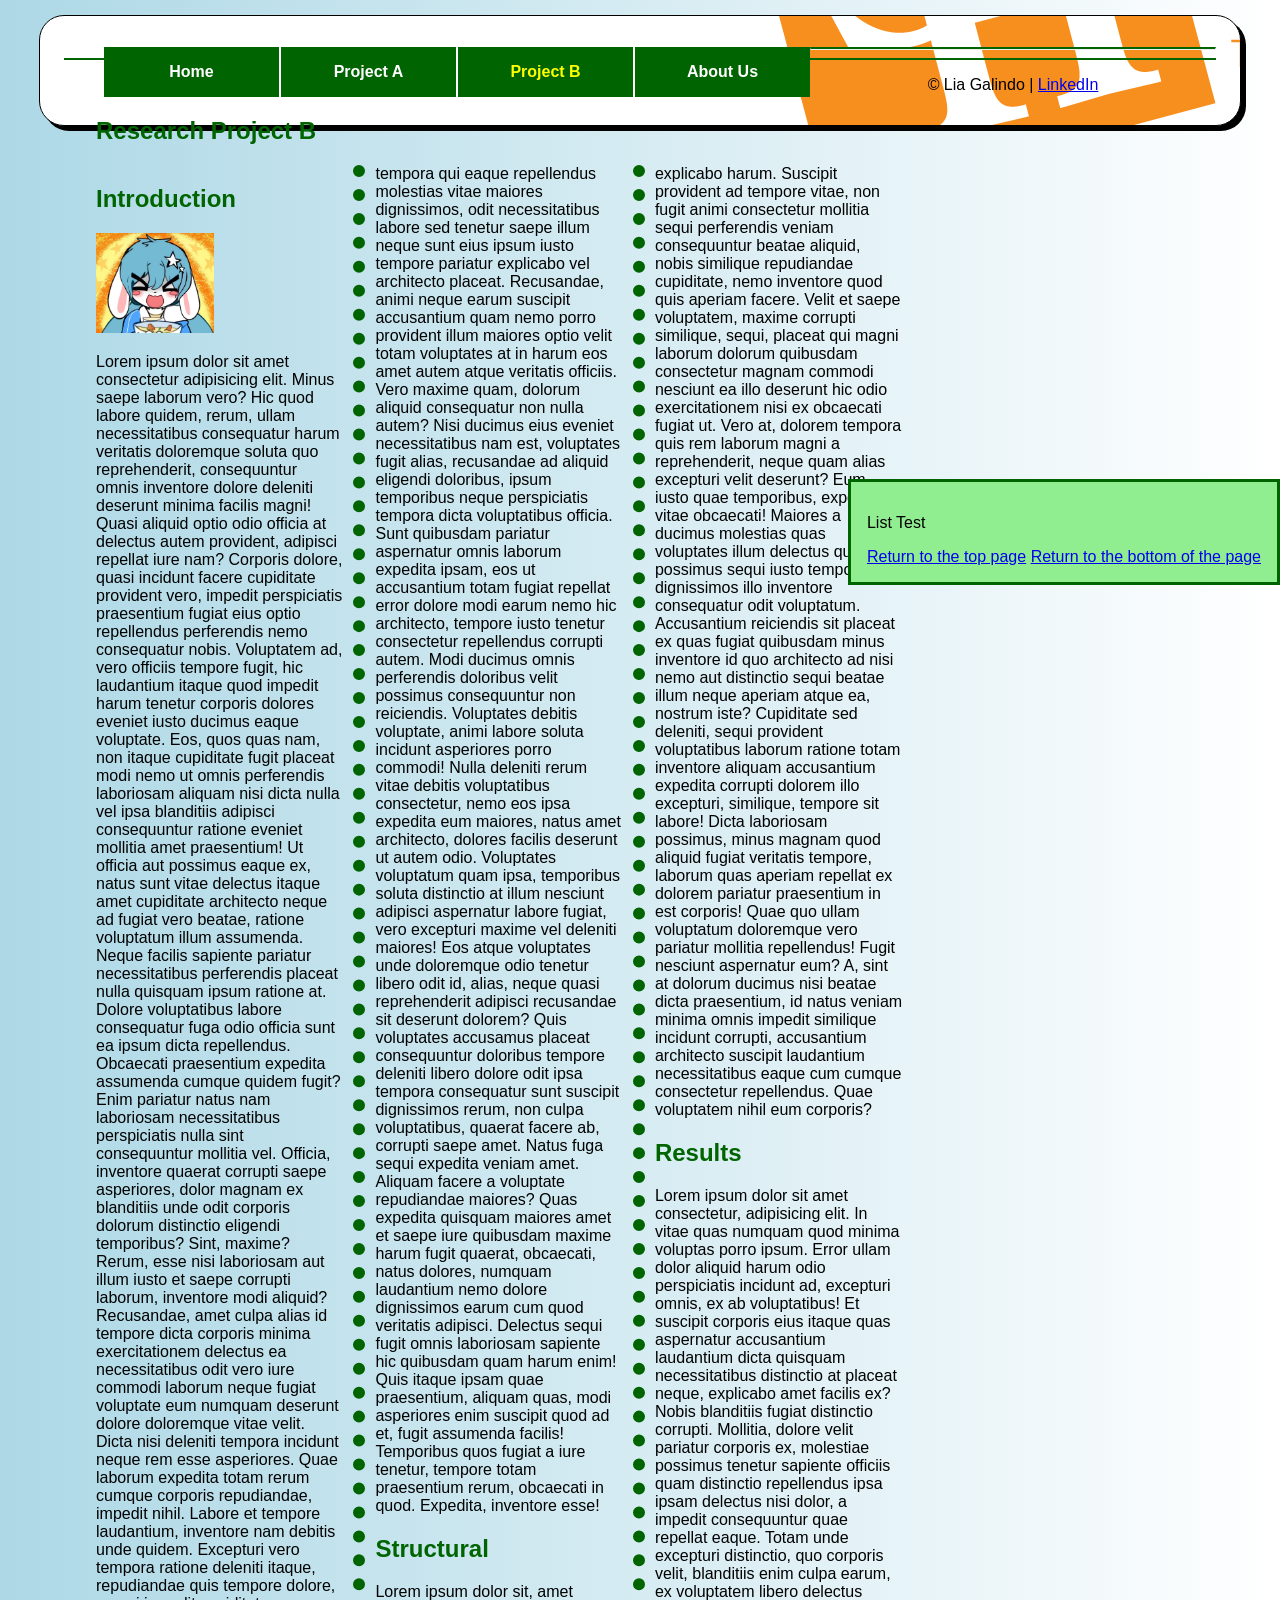
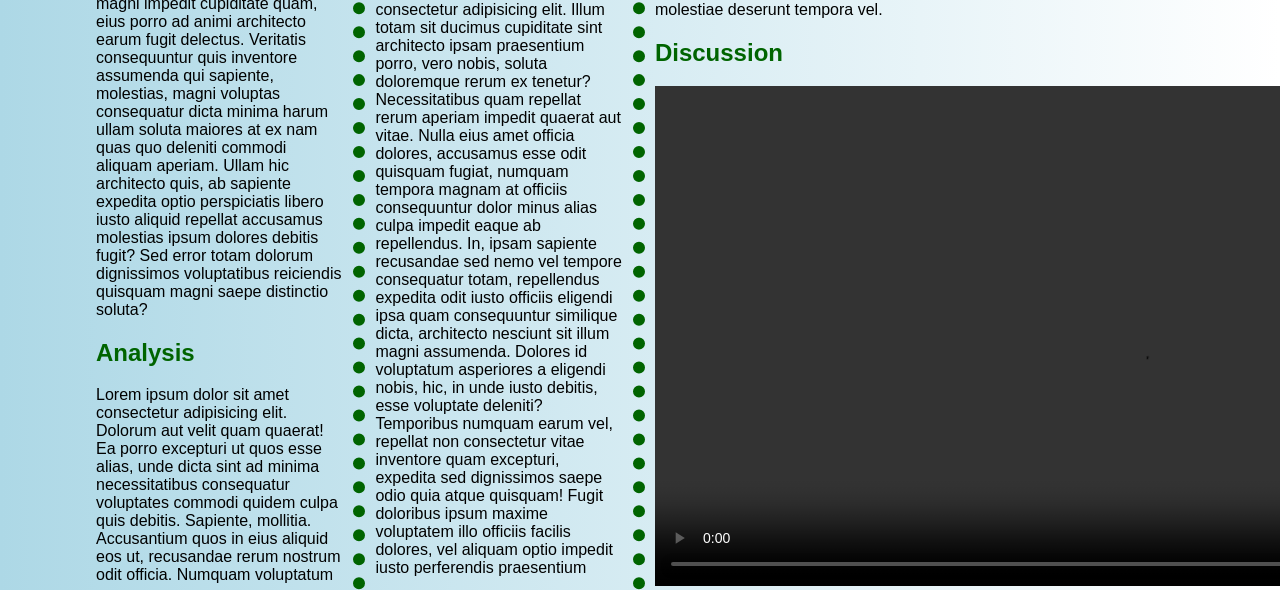
==== exam.html @ 12778a3a "Made fopsie bigger" ====
<!DOCTYPE html>
<html lang="en">
<head>
    <meta charset="UTF-8">
    <meta name="viewport" content="width=device-width, initial-scale=1.0">
    <meta name="description" content="Coding Exam for MGIS 3320">
    <meta name="keywords" content="SHSU, MIS, COBA, MGIS 3320, Coding Exam">
    <link rel="stylesheet" href="styles/exam.css">
    <title>Coding Exam</title>
</head>
<body>
    <nav id="NavMenu">
    <ul>
        <li><a href="index.html">Home</a></li>
        <li><a href="project.html">Project A</a></li> 
        <li><a class="current" href="exam.html">Project B</a></li> 
        <li><a class="lastitem" href="#"> About Us</a></li>
    </ul>
    </nav>
    <hr class="GreenLine">
    <aside>
        <p class="Fixed">List Test</p>

        <a href="exam.html">Return to the top page</a>
        <a href="index.html">Return to the bottom of the page</a>
    </aside>
    <main>
        <article>
            <h1>Research Project B</h1>
            <h2>Introduction</h2>
                <a href="https://www.shsu.edu/" target="_blank">
                    <img src="images/jacupick3.png" alt="Pula holding spoon" height="100">
                </a>
            <p>Lorem ipsum dolor sit amet consectetur adipisicing elit. Minus saepe laborum vero? Hic quod labore quidem, rerum, ullam necessitatibus consequatur harum veritatis doloremque soluta quo reprehenderit, consequuntur omnis inventore dolore deleniti deserunt minima facilis magni! Quasi aliquid optio odio officia at delectus autem provident, adipisci repellat iure nam? Corporis dolore, quasi incidunt facere cupiditate provident vero, impedit perspiciatis praesentium fugiat eius optio repellendus perferendis nemo consequatur nobis. Voluptatem ad, vero officiis tempore fugit, hic laudantium itaque quod impedit harum tenetur corporis dolores eveniet iusto ducimus eaque voluptate. Eos, quos quas nam, non itaque cupiditate fugit placeat modi nemo ut omnis perferendis laboriosam aliquam nisi dicta nulla vel ipsa blanditiis adipisci consequuntur ratione eveniet mollitia amet praesentium! Ut officia aut possimus eaque ex, natus sunt vitae delectus itaque amet cupiditate architecto neque ad fugiat vero beatae, ratione voluptatum illum assumenda. Neque facilis sapiente pariatur necessitatibus perferendis placeat nulla quisquam ipsum ratione at. Dolore voluptatibus labore consequatur fuga odio officia sunt ea ipsum dicta repellendus. Obcaecati praesentium expedita assumenda cumque quidem fugit? Enim pariatur natus nam laboriosam necessitatibus perspiciatis nulla sint consequuntur mollitia vel. Officia, inventore quaerat corrupti saepe asperiores, dolor magnam ex blanditiis unde odit corporis dolorum distinctio eligendi temporibus? Sint, maxime? Rerum, esse nisi laboriosam aut illum iusto et saepe corrupti laborum, inventore modi aliquid? Recusandae, amet culpa alias id tempore dicta corporis minima exercitationem delectus ea necessitatibus odit vero iure commodi laborum neque fugiat voluptate eum numquam deserunt dolore doloremque vitae velit. Dicta nisi deleniti tempora incidunt neque rem esse asperiores. Quae laborum expedita totam rerum cumque corporis repudiandae, impedit nihil. Labore et tempore laudantium, inventore nam debitis unde quidem. Excepturi vero tempora ratione deleniti itaque, repudiandae quis tempore dolore, magni impedit cupiditate quam, eius porro ad animi architecto earum fugit delectus. Veritatis consequuntur quis inventore assumenda qui sapiente, molestias, magni voluptas consequatur dicta minima harum ullam soluta maiores at ex nam quas quo deleniti commodi aliquam aperiam. Ullam hic architecto quis, ab sapiente expedita optio perspiciatis libero iusto aliquid repellat accusamus molestias ipsum dolores debitis fugit? Sed error totam dolorum dignissimos voluptatibus reiciendis quisquam magni saepe distinctio soluta?</p>
            <h2>Analysis</h2>
            <p>Lorem ipsum dolor sit amet consectetur adipisicing elit. Dolorum aut velit quam quaerat! Ea porro excepturi ut quos esse alias, unde dicta sint ad minima necessitatibus consequatur voluptates commodi quidem culpa quis debitis. Sapiente, mollitia. Accusantium quos in eius aliquid eos ut, recusandae rerum nostrum odit officia. Numquam voluptatum tempora qui eaque repellendus molestias vitae maiores dignissimos, odit necessitatibus labore sed tenetur saepe illum neque sunt eius ipsum iusto tempore pariatur explicabo vel architecto placeat. Recusandae, animi neque earum suscipit accusantium quam nemo porro provident illum maiores optio velit totam voluptates at in harum eos amet autem atque veritatis officiis. Vero maxime quam, dolorum aliquid consequatur non nulla autem? Nisi ducimus eius eveniet necessitatibus nam est, voluptates fugit alias, recusandae ad aliquid eligendi doloribus, ipsum temporibus neque perspiciatis tempora dicta voluptatibus officia. Sunt quibusdam pariatur aspernatur omnis laborum expedita ipsam, eos ut accusantium totam fugiat repellat error dolore modi earum nemo hic architecto, tempore iusto tenetur consectetur repellendus corrupti autem. Modi ducimus omnis perferendis doloribus velit possimus consequuntur non reiciendis. Voluptates debitis voluptate, animi labore soluta incidunt asperiores porro commodi! Nulla deleniti rerum vitae debitis voluptatibus consectetur, nemo eos ipsa expedita eum maiores, natus amet architecto, dolores facilis deserunt ut autem odio. Voluptates voluptatum quam ipsa, temporibus soluta distinctio at illum nesciunt adipisci aspernatur labore fugiat, vero excepturi maxime vel deleniti maiores! Eos atque voluptates unde doloremque odio tenetur libero odit id, alias, neque quasi reprehenderit adipisci recusandae sit deserunt dolorem? Quis voluptates accusamus placeat consequuntur doloribus tempore deleniti libero dolore odit ipsa tempora consequatur sunt suscipit dignissimos rerum, non culpa voluptatibus, quaerat facere ab, corrupti saepe amet. Natus fuga sequi expedita veniam amet. Aliquam facere a voluptate repudiandae maiores? Quas expedita quisquam maiores amet et saepe iure quibusdam maxime harum fugit quaerat, obcaecati, natus dolores, numquam laudantium nemo dolore dignissimos earum cum quod veritatis adipisci. Delectus sequi fugit omnis laboriosam sapiente hic quibusdam quam harum enim! Quis itaque ipsam quae praesentium, aliquam quas, modi asperiores enim suscipit quod ad et, fugit assumenda facilis! Temporibus quos fugiat a iure tenetur, tempore totam praesentium rerum, obcaecati in quod. Expedita, inventore esse!</p>
            <h2>Structural</h2>
            <p>Lorem ipsum dolor sit, amet consectetur adipisicing elit. Illum totam sit ducimus cupiditate sint architecto ipsam praesentium porro, vero nobis, soluta doloremque rerum ex tenetur? Necessitatibus quam repellat rerum aperiam impedit quaerat aut vitae. Nulla eius amet officia dolores, accusamus esse odit quisquam fugiat, numquam tempora magnam at officiis consequuntur dolor minus alias culpa impedit eaque ab repellendus. In, ipsam sapiente recusandae sed nemo vel tempore consequatur totam, repellendus expedita odit iusto officiis eligendi ipsa quam consequuntur similique dicta, architecto nesciunt sit illum magni assumenda. Dolores id voluptatum asperiores a eligendi nobis, hic, in unde iusto debitis, esse voluptate deleniti? Temporibus numquam earum vel, repellat non consectetur vitae inventore quam excepturi, expedita sed dignissimos saepe odio quia atque quisquam! Fugit doloribus ipsum maxime voluptatem illo officiis facilis dolores, vel aliquam optio impedit iusto perferendis praesentium explicabo harum. Suscipit provident ad tempore vitae, non fugit animi consectetur mollitia sequi perferendis veniam consequuntur beatae aliquid, nobis similique repudiandae cupiditate, nemo inventore quod quis aperiam facere. Velit et saepe voluptatem, maxime corrupti similique, sequi, placeat qui magni laborum dolorum quibusdam consectetur magnam commodi nesciunt ea illo deserunt hic odio exercitationem nisi ex obcaecati fugiat ut. Vero at, dolorem tempora quis rem laborum magni a reprehenderit, neque quam alias excepturi velit deserunt? Eum iusto quae temporibus, expedita vitae obcaecati! Maiores a ducimus molestias quas voluptates illum delectus quam, ab possimus sequi iusto tempora dignissimos illo inventore consequatur odit voluptatum. Accusantium reiciendis sit placeat ex quas fugiat quibusdam minus inventore id quo architecto ad nisi nemo aut distinctio sequi beatae illum neque aperiam atque ea, nostrum iste? Cupiditate sed deleniti, sequi provident voluptatibus laborum ratione totam inventore aliquam accusantium expedita corrupti dolorem illo excepturi, similique, tempore sit labore! Dicta laboriosam possimus, minus magnam quod aliquid fugiat veritatis tempore, laborum quas aperiam repellat ex dolorem pariatur praesentium in est corporis! Quae quo ullam voluptatum doloremque vero pariatur mollitia repellendus! Fugit nesciunt aspernatur eum? A, sint at dolorum ducimus nisi beatae dicta praesentium, id natus veniam minima omnis impedit similique incidunt corrupti, accusantium architecto suscipit laudantium necessitatibus eaque cum cumque consectetur repellendus. Quae voluptatem nihil eum corporis?</p>
            <h2>Results</h2>
            <p>Lorem ipsum dolor sit amet consectetur, adipisicing elit. In vitae quas numquam quod minima voluptas porro ipsum. Error ullam dolor aliquid harum odio perspiciatis incidunt ad, excepturi omnis, ex ab voluptatibus! Et suscipit corporis eius itaque quas aspernatur accusantium laudantium dicta quisquam necessitatibus distinctio at placeat neque, explicabo amet facilis ex? Nobis blanditiis fugiat distinctio corrupti. Mollitia, dolore velit pariatur corporis ex, molestiae possimus tenetur sapiente officiis quam distinctio repellendus ipsa ipsam delectus nisi dolor, a impedit consequuntur quae repellat eaque. Totam unde excepturi distinctio, quo corporis velit, blanditiis enim culpa earum, ex voluptatem libero delectus molestiae deserunt tempora vel.</p>
            
            <h2>Discussion</h2>
            <video height="500" controls>
                <source src="Fopsie.mp4" type="video/mp4">
                Your browser does not support the video tag.
            </video>
        </article>
    </main>


</body>

<footer>
    <p>&copy; Lia Galindo | <a href="https://www.linkedin.com" target="_blank">LinkedIn</a></p>
</footer>
</html>
---- styles/exam.css ----
html{
    background-image: linear-gradient(to right, rgb(173, 216, 230), rgb(255, 255, 255))
}
#NavMenu ul { list-style-type: none; }
#NavMenu ul li { float: left; }
#NavMenu ul li a {
    text-align: center;
    display: block;
    width: 175px;
    padding: 1em 0;  
    text-decoration: none;
    background-color: rgb(0, 100, 0);
    color: white;
    font-weight: bold;
    border-right: 2px solid white; }
#NavMenu ul li a.lastitem { border-right: none; }	
#NavMenu ul li a.current { color: yellow; }
header {
    padding-bottom: 2em;
    border-bottom: 2px solid rgb(0, 100, 0);
}
body {
    width: 90%;
    font-family: Arial, Helvetica, sans-serif;
    font-size: 100%;
    margin: 15px auto;
    padding: 15px 1.5em;
    border: 1px solid black;
    border-radius: 25px;
    box-shadow: 5px 5px 0 0; 
    background: url("/images/SHSULogo.png") right repeat-y;
    background-attachment: fixed;
    background-color: white;
}
.GreenLine {
    border-top: 2px solid rgb(0, 100, 0);
}
article h1 {
       column-span: all;
       color: rgb(0, 100, 0);
}
article h2 {
       color: rgb(0, 100, 0);
}
article {
   clear: both;
   width: 70%;
   float: left;
   column-count: 3;
   column-rule: 12px dotted rgb(0, 100, 0); 
   column-gap: 2em;
   margin-left: 2em;
}
aside {
    position: fixed;
    right: 0;
    bottom: 35%;
    padding: 1em;
    width:auto;
    background-color:lightgreen;
    border: 3px solid darkgreen;
}

footer {
    border-top: 2px solid rgb(0, 100, 0);
    text-align: center;
}
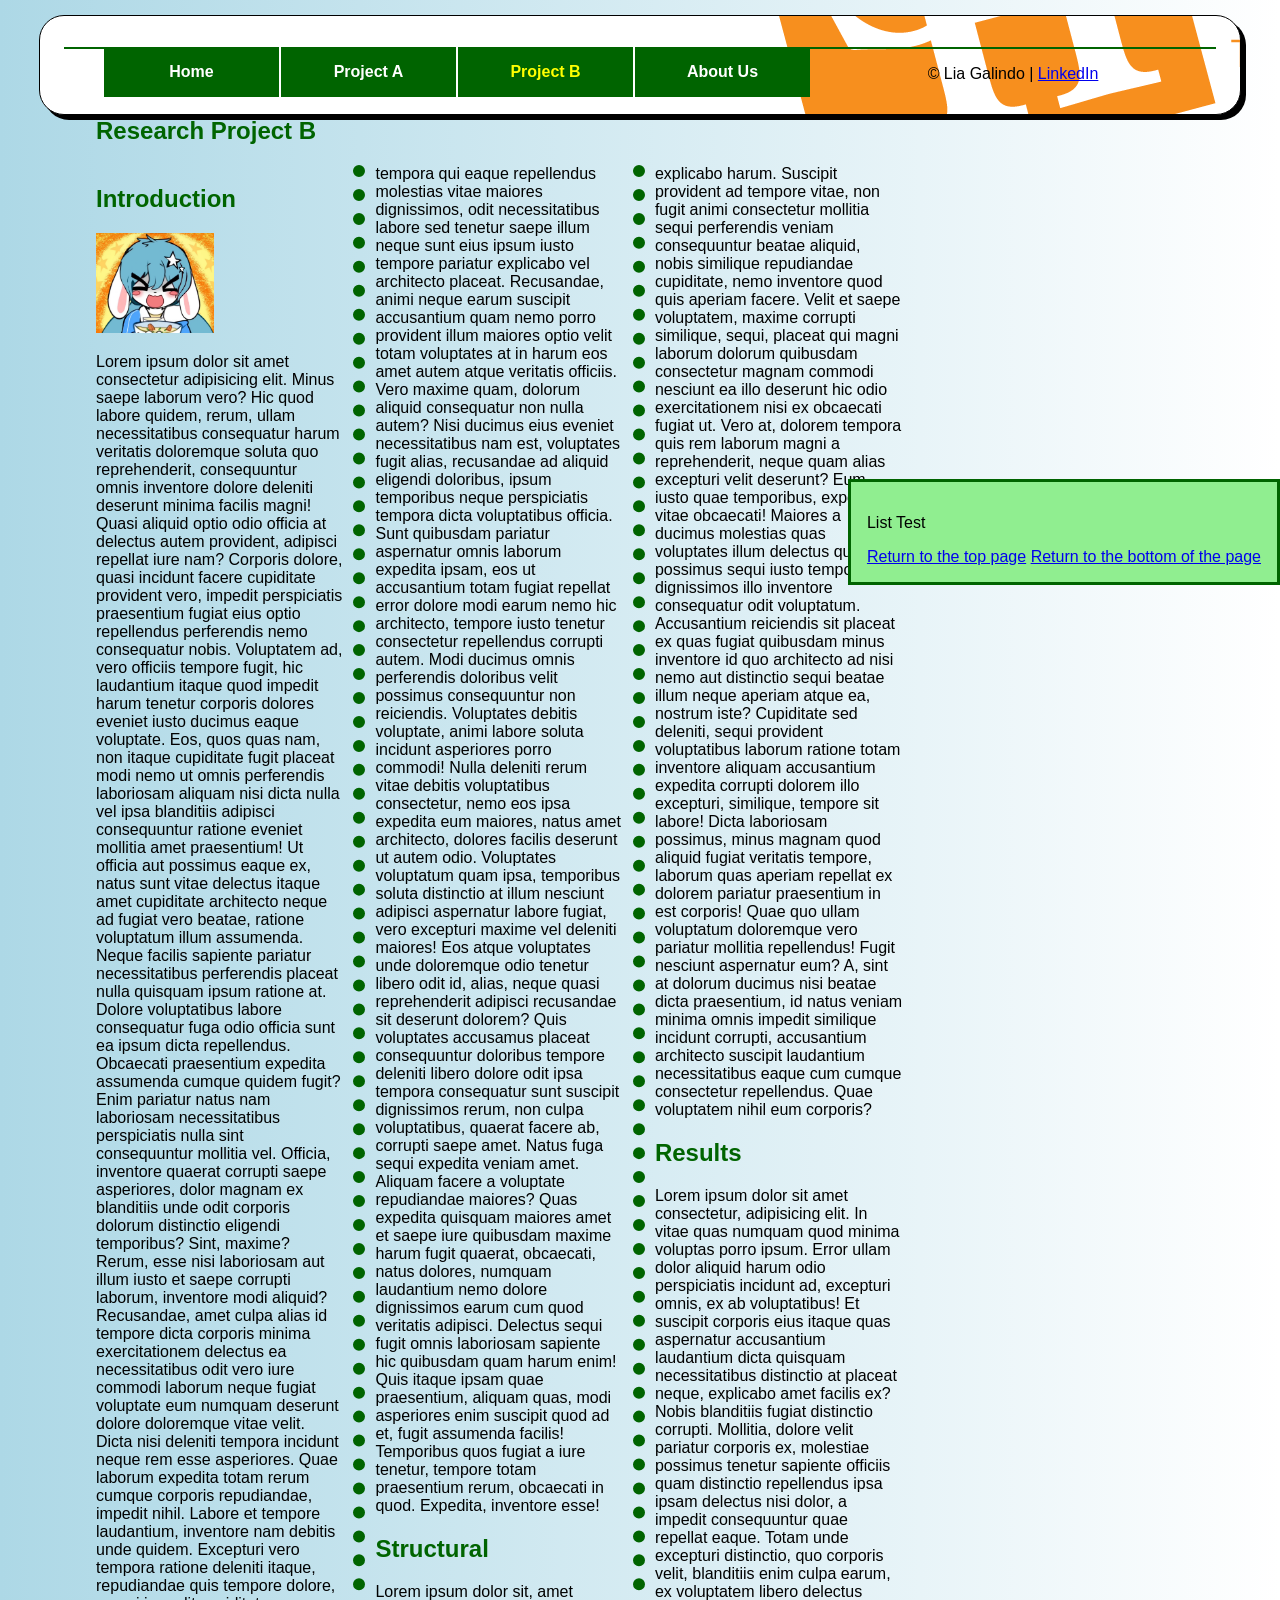
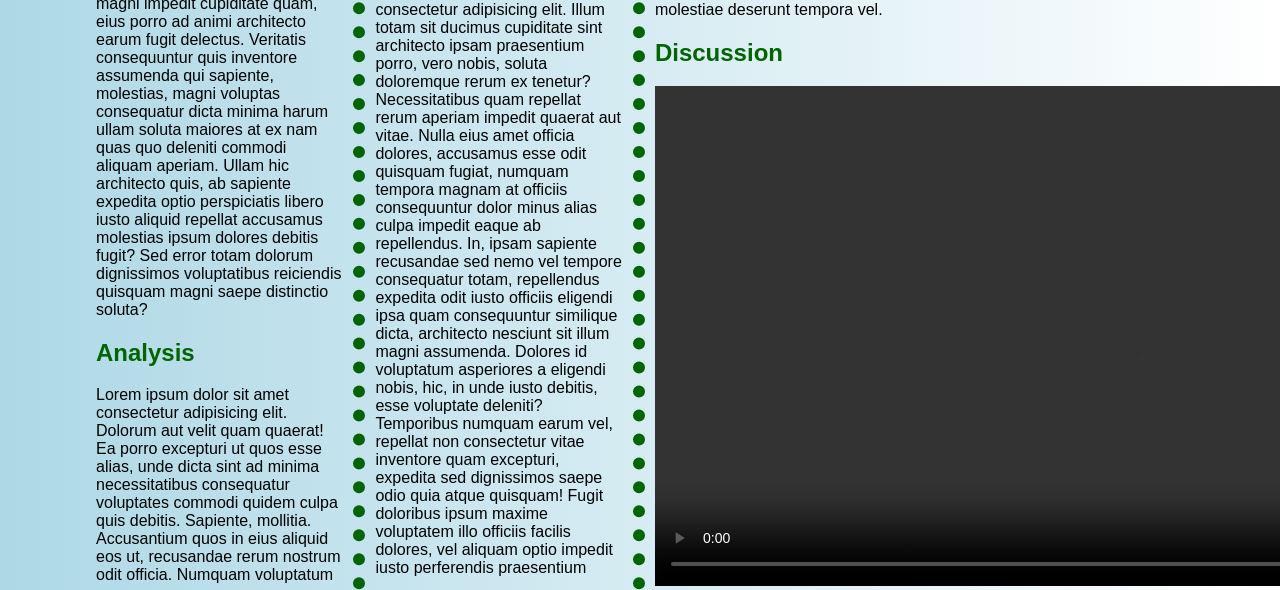
==== commit 5e4e41ba: "Test" ====
--- a/exam.html
+++ b/exam.html
@@ -17,7 +17,6 @@
         <li><a class="lastitem" href="#"> About Us</a></li>
     </ul>
     </nav>
-    <hr class="GreenLine">
     <aside>
         <p class="Fixed">List Test</p>
 
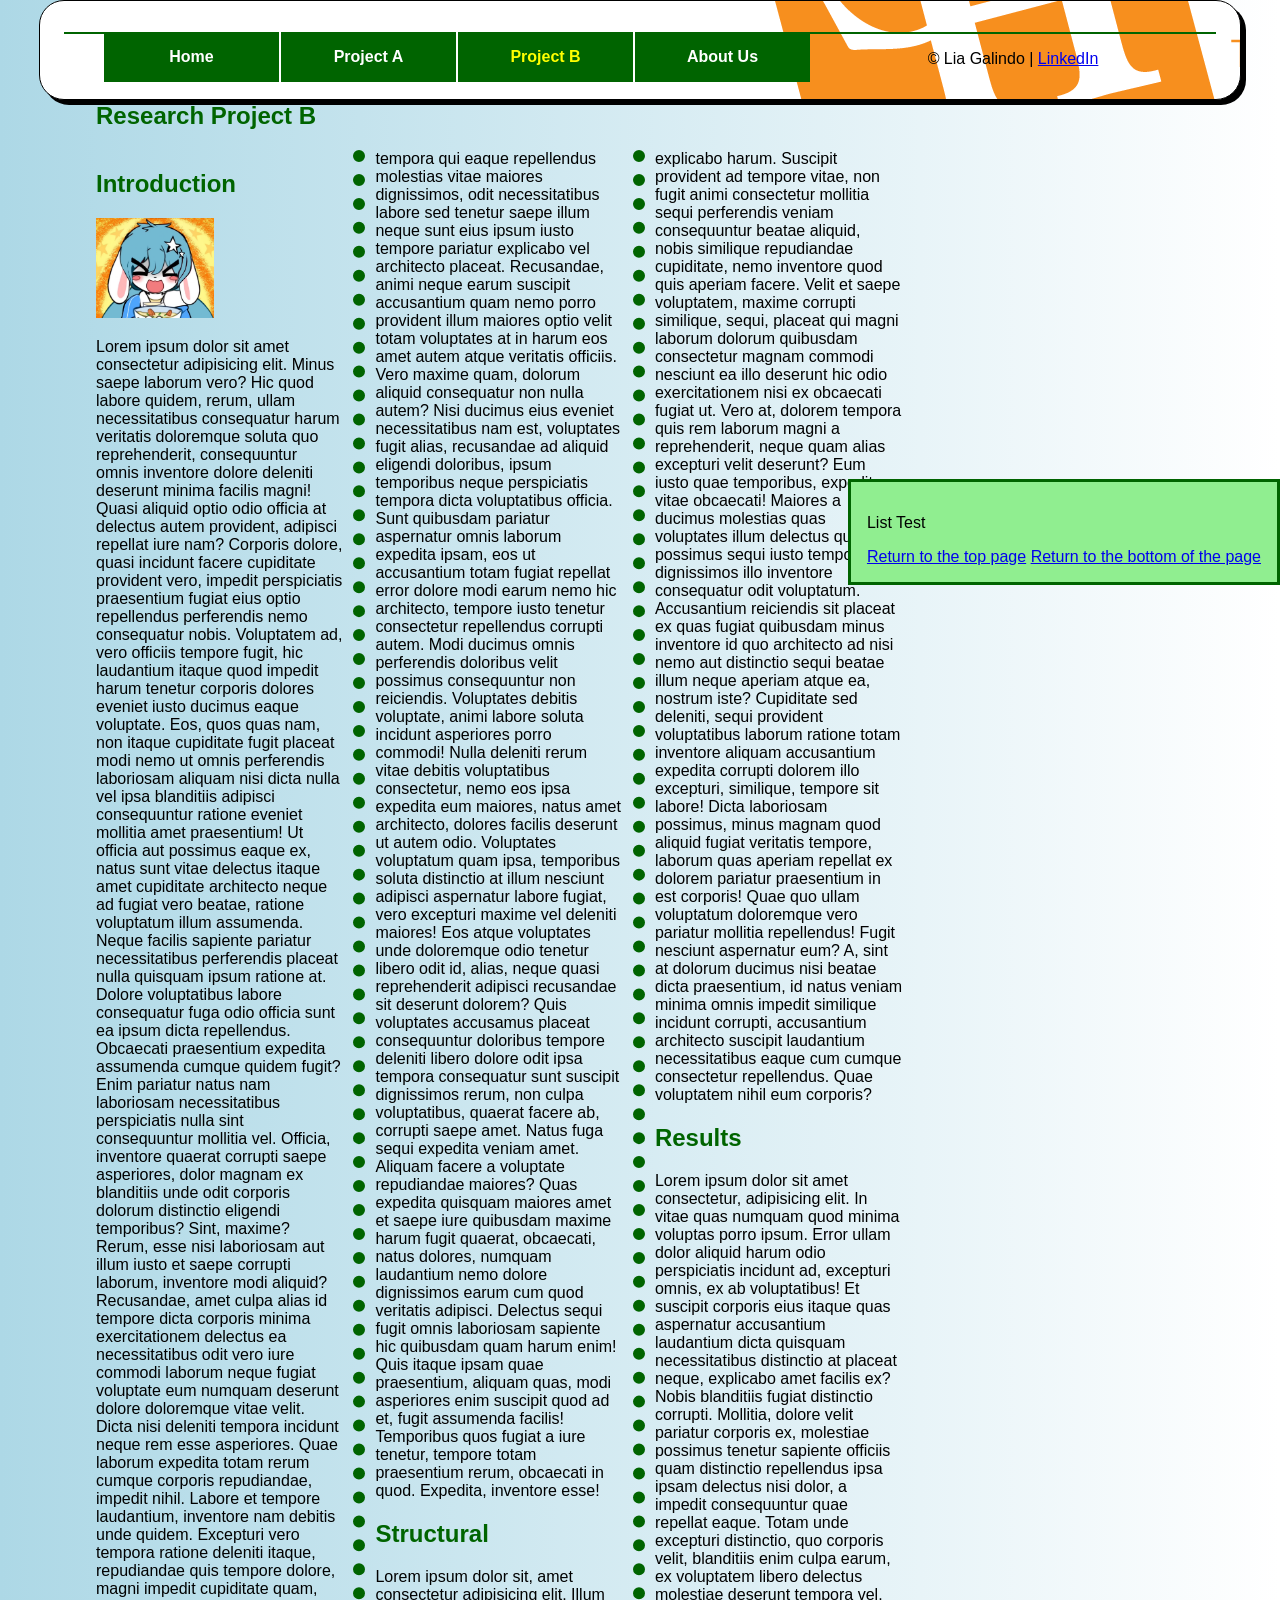
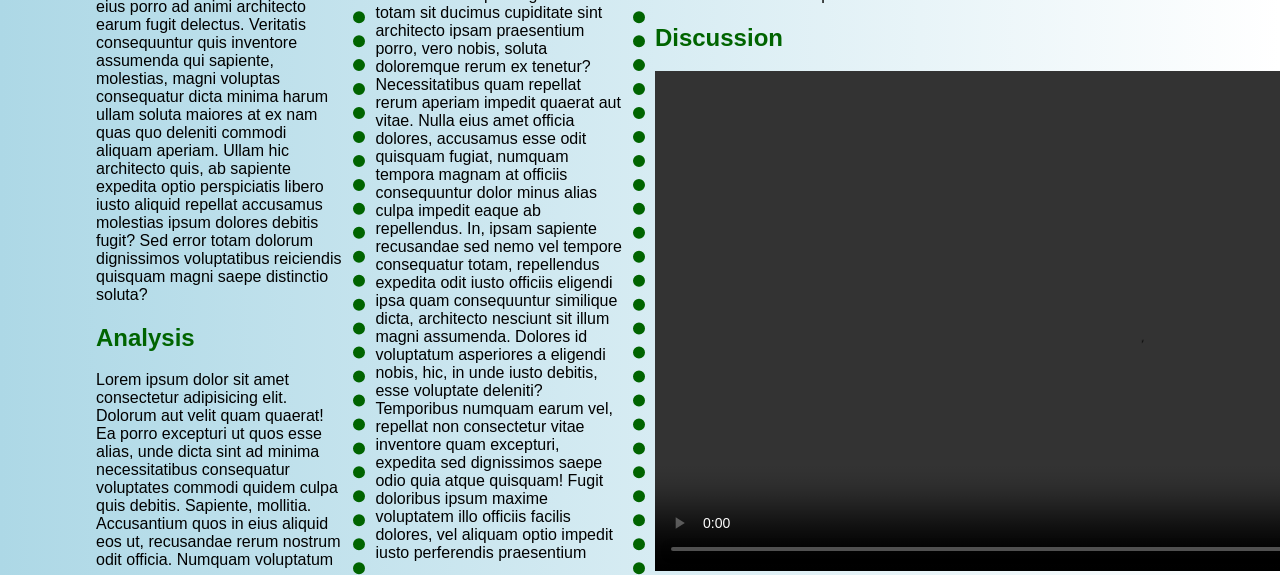
==== commit eb053815: "Test" ====
--- a/exam.html
+++ b/exam.html
@@ -17,12 +17,6 @@
         <li><a class="lastitem" href="#"> About Us</a></li>
     </ul>
     </nav>
-    <aside>
-        <p class="Fixed">List Test</p>
-
-        <a href="exam.html">Return to the top page</a>
-        <a href="index.html">Return to the bottom of the page</a>
-    </aside>
     <main>
         <article>
             <h1>Research Project B</h1>
@@ -45,7 +39,12 @@
             </video>
         </article>
     </main>
+    <aside>
+        <p class="Fixed">List Test</p>
 
+        <a href="exam.html">Return to the top page</a>
+        <a href="index.html">Return to the bottom of the page</a>
+    </aside>
 
 </body>
 
--- a/styles/exam.css
+++ b/styles/exam.css
@@ -23,7 +23,7 @@
     width: 90%;
     font-family: Arial, Helvetica, sans-serif;
     font-size: 100%;
-    margin: 15px auto;
+    margin: 0 auto;
     padding: 15px 1.5em;
     border: 1px solid black;
     border-radius: 25px;
@@ -32,9 +32,7 @@
     background-attachment: fixed;
     background-color: white;
 }
-.GreenLine {
-    border-top: 2px solid rgb(0, 100, 0);
-}
+
 article h1 {
        column-span: all;
        color: rgb(0, 100, 0);
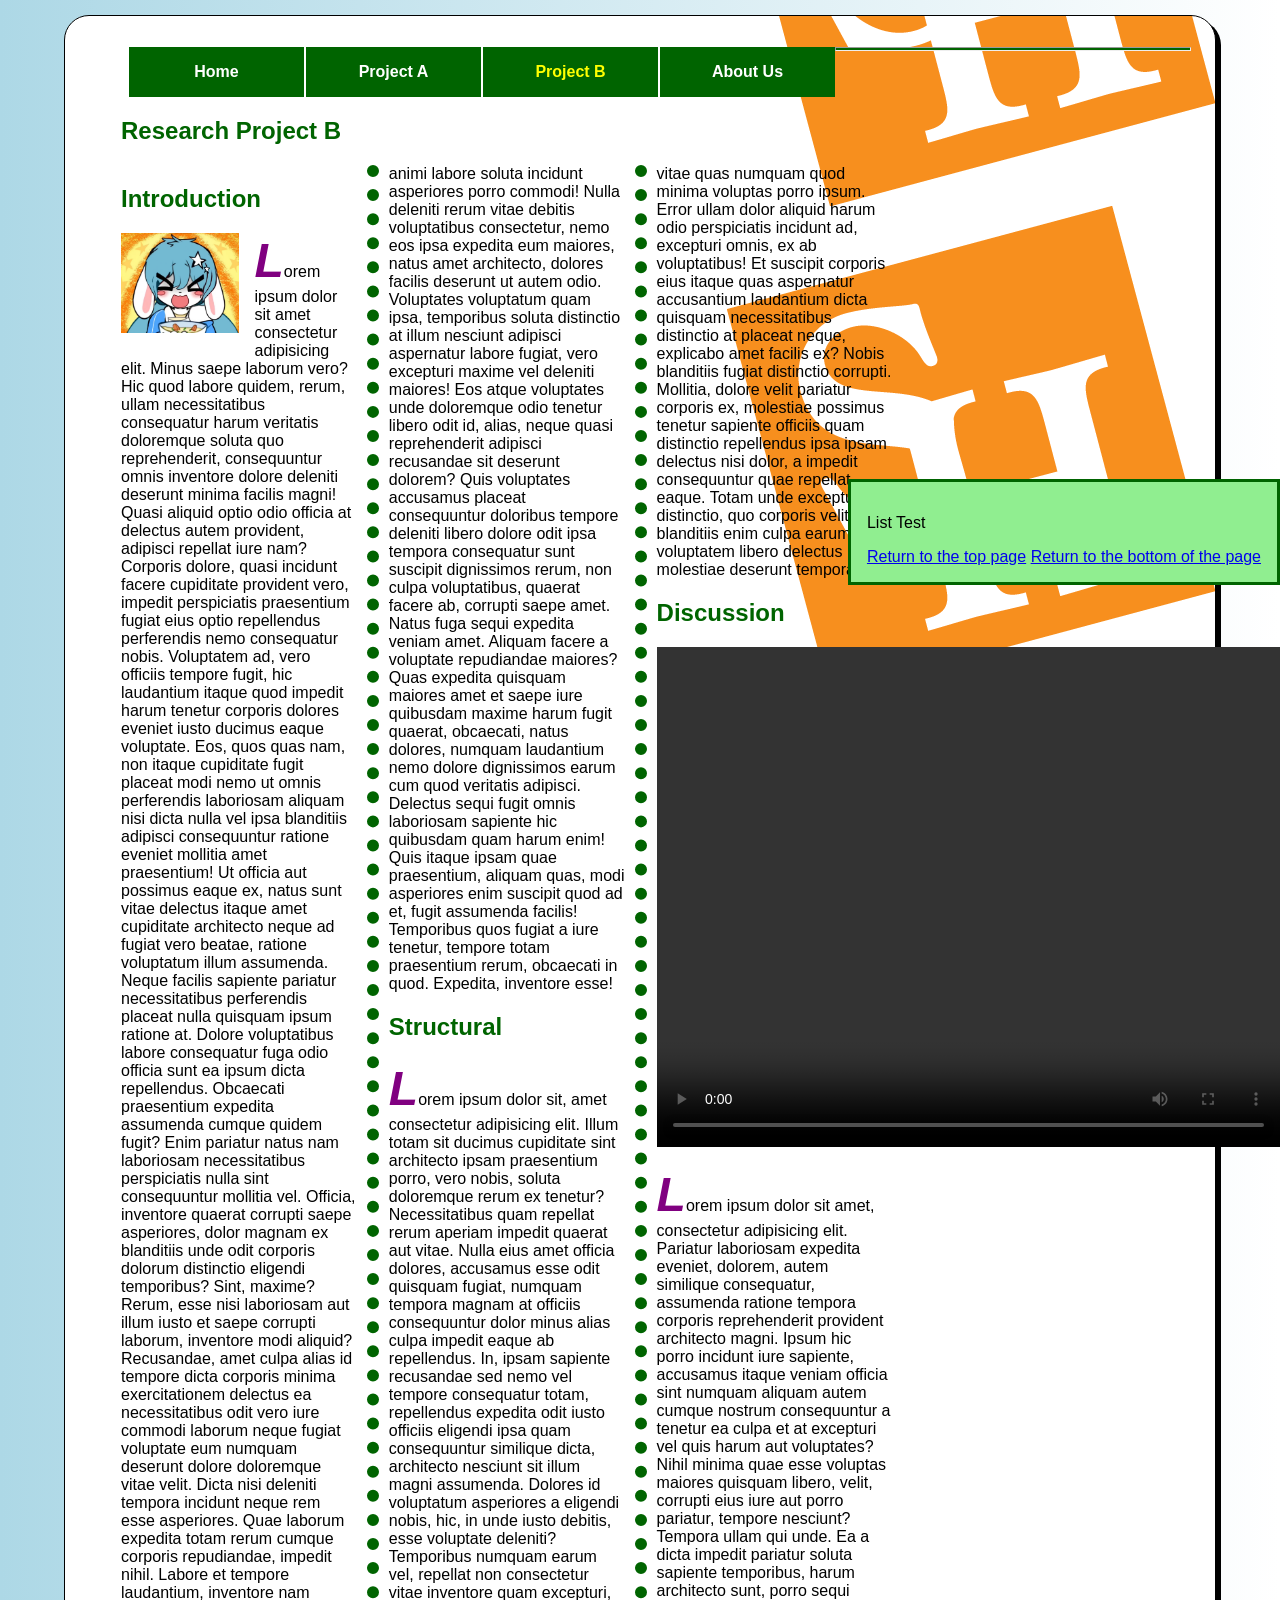
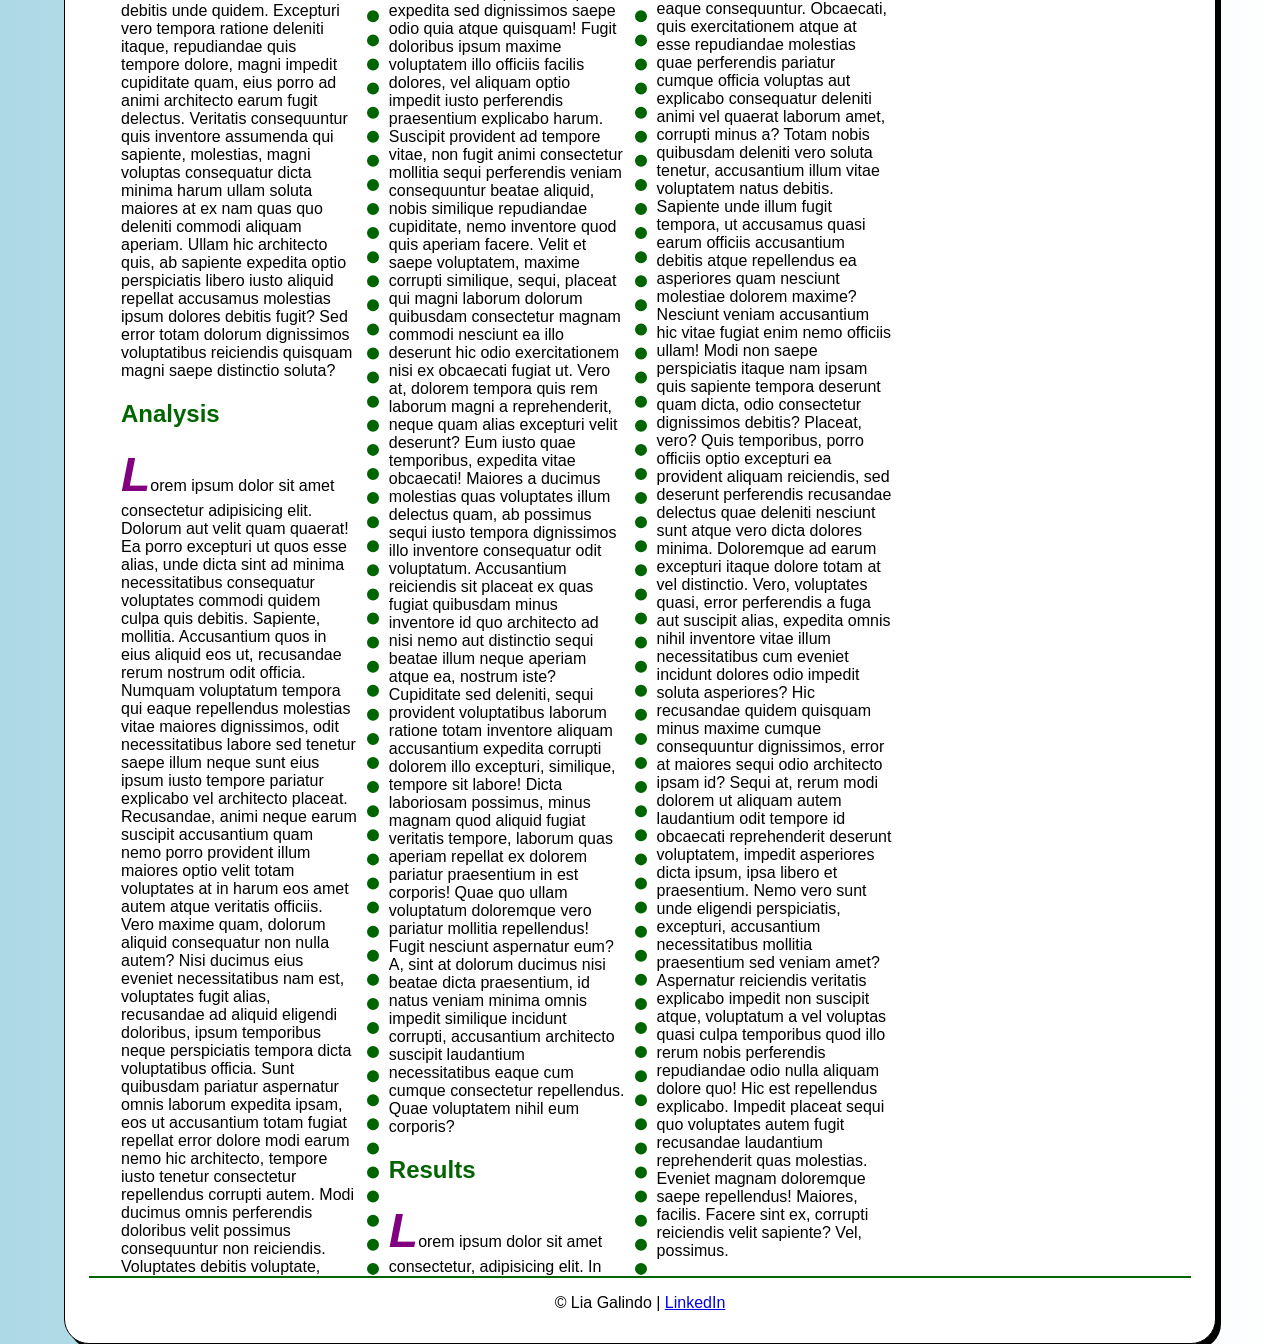
==== commit 63e64b1e: "Cute Line and text add" ====
--- a/exam.html
+++ b/exam.html
@@ -17,6 +17,7 @@
         <li><a class="lastitem" href="#"> About Us</a></li>
     </ul>
     </nav>
+<hr class="line">
     <main>
         <article>
             <h1>Research Project B</h1>
@@ -31,12 +32,13 @@
             <p>Lorem ipsum dolor sit, amet consectetur adipisicing elit. Illum totam sit ducimus cupiditate sint architecto ipsam praesentium porro, vero nobis, soluta doloremque rerum ex tenetur? Necessitatibus quam repellat rerum aperiam impedit quaerat aut vitae. Nulla eius amet officia dolores, accusamus esse odit quisquam fugiat, numquam tempora magnam at officiis consequuntur dolor minus alias culpa impedit eaque ab repellendus. In, ipsam sapiente recusandae sed nemo vel tempore consequatur totam, repellendus expedita odit iusto officiis eligendi ipsa quam consequuntur similique dicta, architecto nesciunt sit illum magni assumenda. Dolores id voluptatum asperiores a eligendi nobis, hic, in unde iusto debitis, esse voluptate deleniti? Temporibus numquam earum vel, repellat non consectetur vitae inventore quam excepturi, expedita sed dignissimos saepe odio quia atque quisquam! Fugit doloribus ipsum maxime voluptatem illo officiis facilis dolores, vel aliquam optio impedit iusto perferendis praesentium explicabo harum. Suscipit provident ad tempore vitae, non fugit animi consectetur mollitia sequi perferendis veniam consequuntur beatae aliquid, nobis similique repudiandae cupiditate, nemo inventore quod quis aperiam facere. Velit et saepe voluptatem, maxime corrupti similique, sequi, placeat qui magni laborum dolorum quibusdam consectetur magnam commodi nesciunt ea illo deserunt hic odio exercitationem nisi ex obcaecati fugiat ut. Vero at, dolorem tempora quis rem laborum magni a reprehenderit, neque quam alias excepturi velit deserunt? Eum iusto quae temporibus, expedita vitae obcaecati! Maiores a ducimus molestias quas voluptates illum delectus quam, ab possimus sequi iusto tempora dignissimos illo inventore consequatur odit voluptatum. Accusantium reiciendis sit placeat ex quas fugiat quibusdam minus inventore id quo architecto ad nisi nemo aut distinctio sequi beatae illum neque aperiam atque ea, nostrum iste? Cupiditate sed deleniti, sequi provident voluptatibus laborum ratione totam inventore aliquam accusantium expedita corrupti dolorem illo excepturi, similique, tempore sit labore! Dicta laboriosam possimus, minus magnam quod aliquid fugiat veritatis tempore, laborum quas aperiam repellat ex dolorem pariatur praesentium in est corporis! Quae quo ullam voluptatum doloremque vero pariatur mollitia repellendus! Fugit nesciunt aspernatur eum? A, sint at dolorum ducimus nisi beatae dicta praesentium, id natus veniam minima omnis impedit similique incidunt corrupti, accusantium architecto suscipit laudantium necessitatibus eaque cum cumque consectetur repellendus. Quae voluptatem nihil eum corporis?</p>
             <h2>Results</h2>
             <p>Lorem ipsum dolor sit amet consectetur, adipisicing elit. In vitae quas numquam quod minima voluptas porro ipsum. Error ullam dolor aliquid harum odio perspiciatis incidunt ad, excepturi omnis, ex ab voluptatibus! Et suscipit corporis eius itaque quas aspernatur accusantium laudantium dicta quisquam necessitatibus distinctio at placeat neque, explicabo amet facilis ex? Nobis blanditiis fugiat distinctio corrupti. Mollitia, dolore velit pariatur corporis ex, molestiae possimus tenetur sapiente officiis quam distinctio repellendus ipsa ipsam delectus nisi dolor, a impedit consequuntur quae repellat eaque. Totam unde excepturi distinctio, quo corporis velit, blanditiis enim culpa earum, ex voluptatem libero delectus molestiae deserunt tempora vel.</p>
-            
             <h2>Discussion</h2>
             <video height="500" controls>
                 <source src="Fopsie.mp4" type="video/mp4">
                 Your browser does not support the video tag.
             </video>
+            
+            <p>Lorem ipsum dolor sit amet, consectetur adipisicing elit. Pariatur laboriosam expedita eveniet, dolorem, autem similique consequatur, assumenda ratione tempora corporis reprehenderit provident architecto magni. Ipsum hic porro incidunt iure sapiente, accusamus itaque veniam officia sint numquam aliquam autem cumque nostrum consequuntur a tenetur ea culpa et at excepturi vel quis harum aut voluptates? Nihil minima quae esse voluptas maiores quisquam libero, velit, corrupti eius iure aut porro pariatur, tempore nesciunt? Tempora ullam qui unde. Ea a dicta impedit pariatur soluta sapiente temporibus, harum architecto sunt, porro sequi eaque consequuntur. Obcaecati, quis exercitationem atque at esse repudiandae molestias quae perferendis pariatur cumque officia voluptas aut explicabo consequatur deleniti animi vel quaerat laborum amet, corrupti minus a? Totam nobis quibusdam deleniti vero soluta tenetur, accusantium illum vitae voluptatem natus debitis. Sapiente unde illum fugit tempora, ut accusamus quasi earum officiis accusantium debitis atque repellendus ea asperiores quam nesciunt molestiae dolorem maxime? Nesciunt veniam accusantium hic vitae fugiat enim nemo officiis ullam! Modi non saepe perspiciatis itaque nam ipsam quis sapiente tempora deserunt quam dicta, odio consectetur dignissimos debitis? Placeat, vero? Quis temporibus, porro officiis optio excepturi ea provident aliquam reiciendis, sed deserunt perferendis recusandae delectus quae deleniti nesciunt sunt atque vero dicta dolores minima. Doloremque ad earum excepturi itaque dolore totam at vel distinctio. Vero, voluptates quasi, error perferendis a fuga aut suscipit alias, expedita omnis nihil inventore vitae illum necessitatibus cum eveniet incidunt dolores odio impedit soluta asperiores? Hic recusandae quidem quisquam minus maxime cumque consequuntur dignissimos, error at maiores sequi odio architecto ipsam id? Sequi at, rerum modi dolorem ut aliquam autem laudantium odit tempore id obcaecati reprehenderit deserunt voluptatem, impedit asperiores dicta ipsum, ipsa libero et praesentium. Nemo vero sunt unde eligendi perspiciatis, excepturi, accusantium necessitatibus mollitia praesentium sed veniam amet? Aspernatur reiciendis veritatis explicabo impedit non suscipit atque, voluptatum a vel voluptas quasi culpa temporibus quod illo rerum nobis perferendis repudiandae odio nulla aliquam dolore quo! Hic est repellendus explicabo. Impedit placeat sequi quo voluptates autem fugit recusandae laudantium reprehenderit quas molestias. Eveniet magnam doloremque saepe repellendus! Maiores, facilis. Facere sint ex, corrupti reiciendis velit sapiente? Vel, possimus.</p>
         </article>
     </main>
     <aside>
--- a/styles/exam.css
+++ b/styles/exam.css
@@ -1,5 +1,6 @@
 html{
-    background-image: linear-gradient(to right, rgb(173, 216, 230), rgb(255, 255, 255))
+    background-image: linear-gradient(to right, rgb(173, 216, 230), rgb(255, 255, 255));
+    height: 100%;
 }
 #NavMenu ul { list-style-type: none; }
 #NavMenu ul li { float: left; }
@@ -23,7 +24,7 @@
     width: 90%;
     font-family: Arial, Helvetica, sans-serif;
     font-size: 100%;
-    margin: 0 auto;
+    margin: 15px auto;
     padding: 15px 1.5em;
     border: 1px solid black;
     border-radius: 25px;
@@ -31,8 +32,14 @@
     background: url("/images/SHSULogo.png") right repeat-y;
     background-attachment: fixed;
     background-color: white;
+    min-height: 100vh; 
+    box-sizing: border-box; 
 }
-
+.line {
+    height: 2px;
+    background-color: rgb(0, 100, 0);
+    margin: 0;
+}
 article h1 {
        column-span: all;
        color: rgb(0, 100, 0);
@@ -49,6 +56,17 @@
    column-gap: 2em;
    margin-left: 2em;
 }
+article img {
+    float:left;
+    margin-right: 1em;
+    margin-bottom: 1em;
+} 
+article p::first-letter {
+    font-size: 3em;
+    font-weight: bold;
+    font-style: italic;
+    color: rgb(128,0,128);
+}
 aside {
     position: fixed;
     right: 0;
@@ -60,6 +78,7 @@
 }
 
 footer {
+    clear: both;
     border-top: 2px solid rgb(0, 100, 0);
     text-align: center;
 }
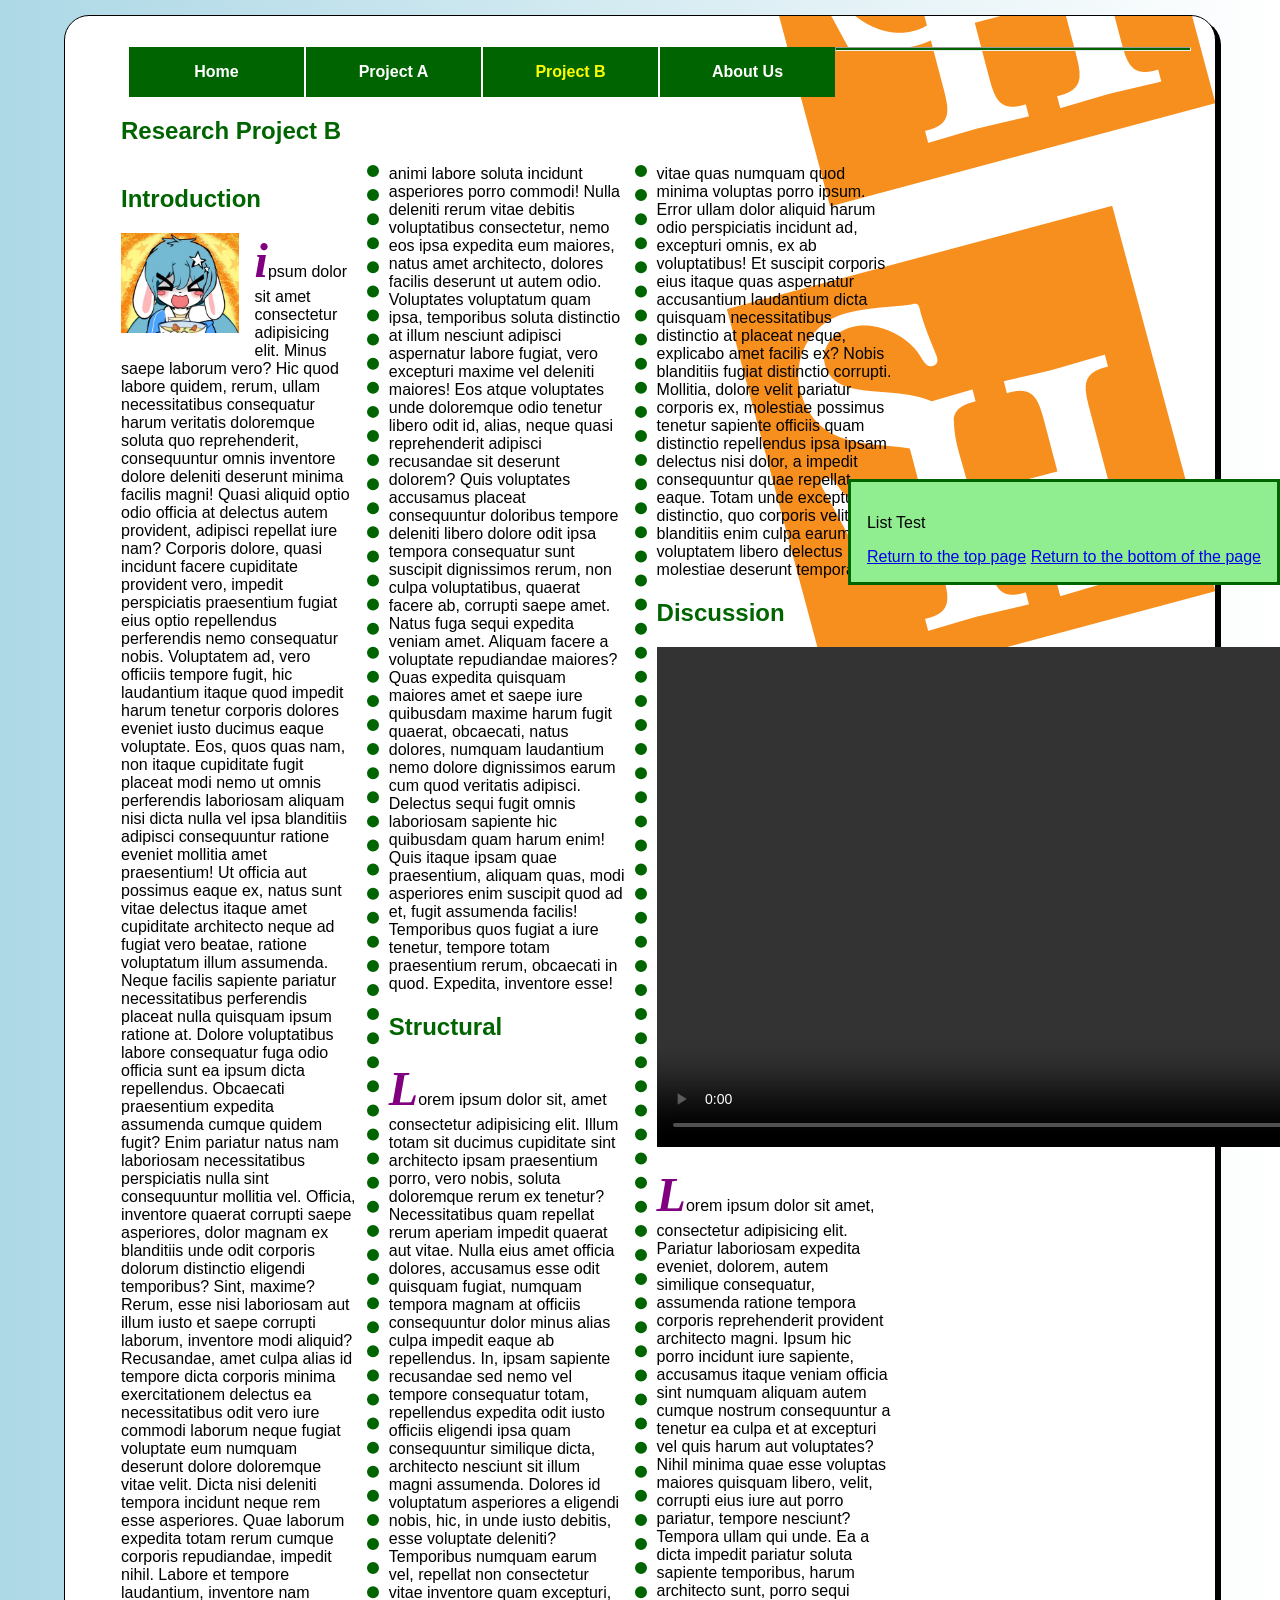
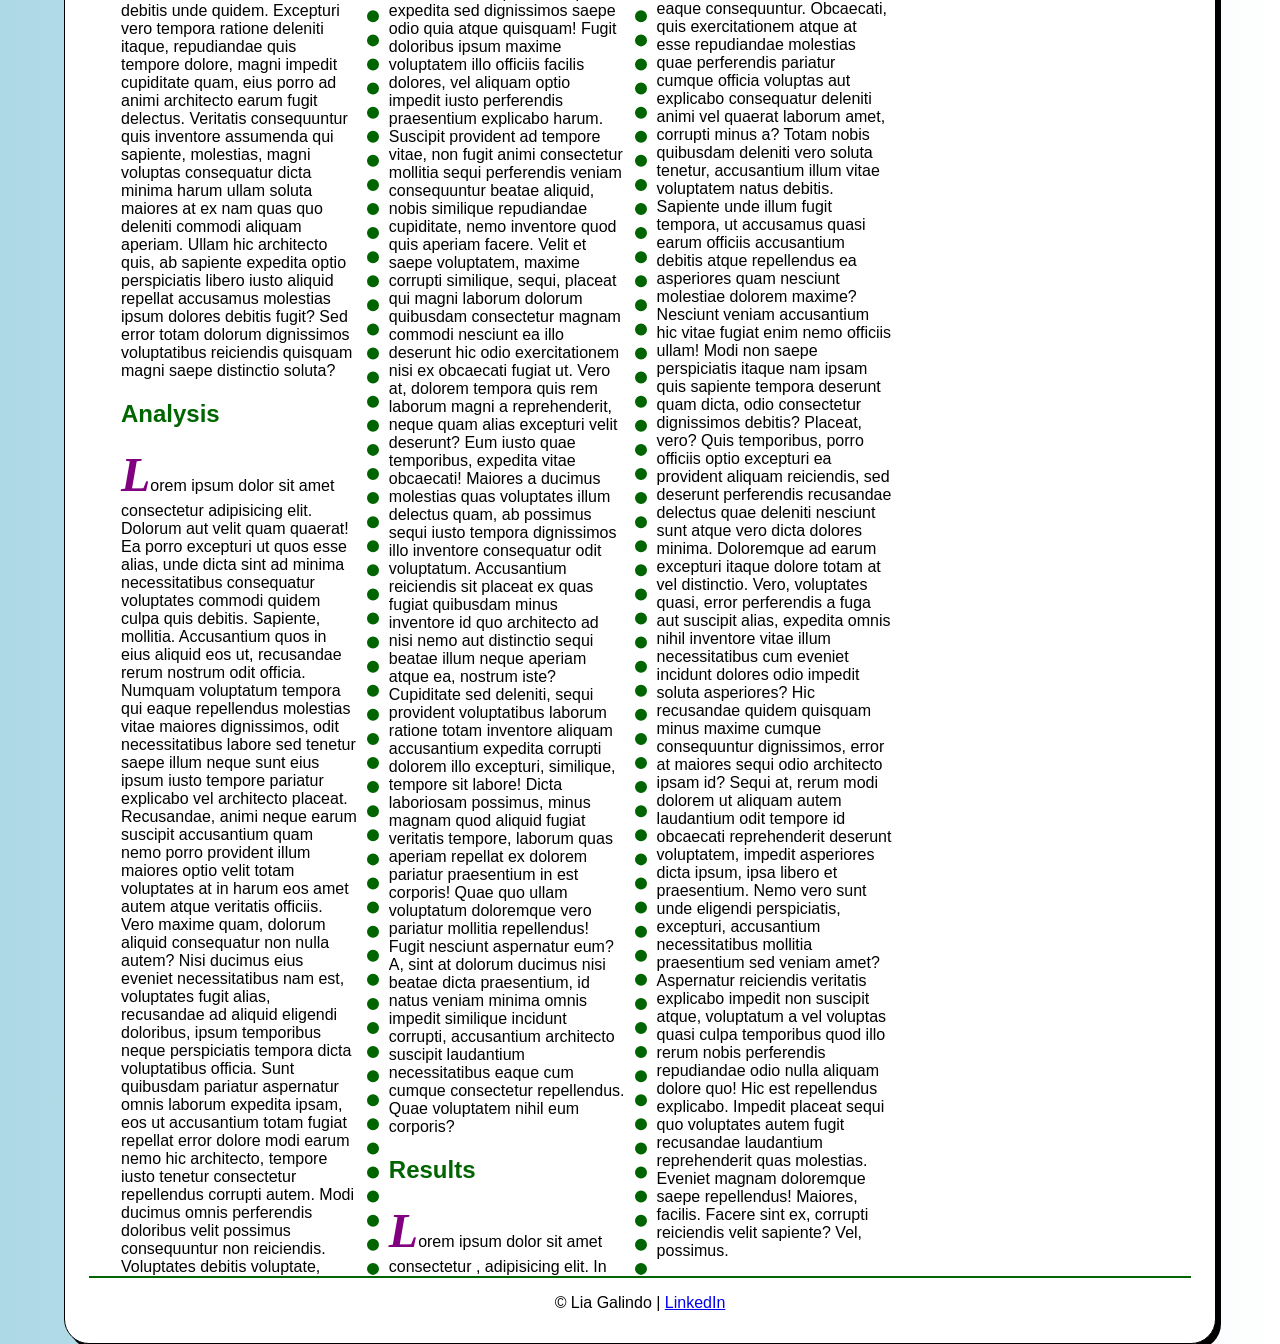
==== commit 1ad1f0a6: "span" ====
--- a/exam.html
+++ b/exam.html
@@ -25,13 +25,13 @@
                 <a href="https://www.shsu.edu/" target="_blank">
                     <img src="images/jacupick3.png" alt="Pula holding spoon" height="100">
                 </a>
-            <p>Lorem ipsum dolor sit amet consectetur adipisicing elit. Minus saepe laborum vero? Hic quod labore quidem, rerum, ullam necessitatibus consequatur harum veritatis doloremque soluta quo reprehenderit, consequuntur omnis inventore dolore deleniti deserunt minima facilis magni! Quasi aliquid optio odio officia at delectus autem provident, adipisci repellat iure nam? Corporis dolore, quasi incidunt facere cupiditate provident vero, impedit perspiciatis praesentium fugiat eius optio repellendus perferendis nemo consequatur nobis. Voluptatem ad, vero officiis tempore fugit, hic laudantium itaque quod impedit harum tenetur corporis dolores eveniet iusto ducimus eaque voluptate. Eos, quos quas nam, non itaque cupiditate fugit placeat modi nemo ut omnis perferendis laboriosam aliquam nisi dicta nulla vel ipsa blanditiis adipisci consequuntur ratione eveniet mollitia amet praesentium! Ut officia aut possimus eaque ex, natus sunt vitae delectus itaque amet cupiditate architecto neque ad fugiat vero beatae, ratione voluptatum illum assumenda. Neque facilis sapiente pariatur necessitatibus perferendis placeat nulla quisquam ipsum ratione at. Dolore voluptatibus labore consequatur fuga odio officia sunt ea ipsum dicta repellendus. Obcaecati praesentium expedita assumenda cumque quidem fugit? Enim pariatur natus nam laboriosam necessitatibus perspiciatis nulla sint consequuntur mollitia vel. Officia, inventore quaerat corrupti saepe asperiores, dolor magnam ex blanditiis unde odit corporis dolorum distinctio eligendi temporibus? Sint, maxime? Rerum, esse nisi laboriosam aut illum iusto et saepe corrupti laborum, inventore modi aliquid? Recusandae, amet culpa alias id tempore dicta corporis minima exercitationem delectus ea necessitatibus odit vero iure commodi laborum neque fugiat voluptate eum numquam deserunt dolore doloremque vitae velit. Dicta nisi deleniti tempora incidunt neque rem esse asperiores. Quae laborum expedita totam rerum cumque corporis repudiandae, impedit nihil. Labore et tempore laudantium, inventore nam debitis unde quidem. Excepturi vero tempora ratione deleniti itaque, repudiandae quis tempore dolore, magni impedit cupiditate quam, eius porro ad animi architecto earum fugit delectus. Veritatis consequuntur quis inventore assumenda qui sapiente, molestias, magni voluptas consequatur dicta minima harum ullam soluta maiores at ex nam quas quo deleniti commodi aliquam aperiam. Ullam hic architecto quis, ab sapiente expedita optio perspiciatis libero iusto aliquid repellat accusamus molestias ipsum dolores debitis fugit? Sed error totam dolorum dignissimos voluptatibus reiciendis quisquam magni saepe distinctio soluta?</p>
+            <p><span>ipsum dolor sit amet consectetur</span>  adipisicing elit. Minus saepe laborum vero? Hic quod labore quidem, rerum, ullam necessitatibus consequatur harum veritatis doloremque soluta quo reprehenderit, consequuntur omnis inventore dolore deleniti deserunt minima facilis magni! Quasi aliquid optio odio officia at delectus autem provident, adipisci repellat iure nam? Corporis dolore, quasi incidunt facere cupiditate provident vero, impedit perspiciatis praesentium fugiat eius optio repellendus perferendis nemo consequatur nobis. Voluptatem ad, vero officiis tempore fugit, hic laudantium itaque quod impedit harum tenetur corporis dolores eveniet iusto ducimus eaque voluptate. Eos, quos quas nam, non itaque cupiditate fugit placeat modi nemo ut omnis perferendis laboriosam aliquam nisi dicta nulla vel ipsa blanditiis adipisci consequuntur ratione eveniet mollitia amet praesentium! Ut officia aut possimus eaque ex, natus sunt vitae delectus itaque amet cupiditate architecto neque ad fugiat vero beatae, ratione voluptatum illum assumenda. Neque facilis sapiente pariatur necessitatibus perferendis placeat nulla quisquam ipsum ratione at. Dolore voluptatibus labore consequatur fuga odio officia sunt ea ipsum dicta repellendus. Obcaecati praesentium expedita assumenda cumque quidem fugit? Enim pariatur natus nam laboriosam necessitatibus perspiciatis nulla sint consequuntur mollitia vel. Officia, inventore quaerat corrupti saepe asperiores, dolor magnam ex blanditiis unde odit corporis dolorum distinctio eligendi temporibus? Sint, maxime? Rerum, esse nisi laboriosam aut illum iusto et saepe corrupti laborum, inventore modi aliquid? Recusandae, amet culpa alias id tempore dicta corporis minima exercitationem delectus ea necessitatibus odit vero iure commodi laborum neque fugiat voluptate eum numquam deserunt dolore doloremque vitae velit. Dicta nisi deleniti tempora incidunt neque rem esse asperiores. Quae laborum expedita totam rerum cumque corporis repudiandae, impedit nihil. Labore et tempore laudantium, inventore nam debitis unde quidem. Excepturi vero tempora ratione deleniti itaque, repudiandae quis tempore dolore, magni impedit cupiditate quam, eius porro ad animi architecto earum fugit delectus. Veritatis consequuntur quis inventore assumenda qui sapiente, molestias, magni voluptas consequatur dicta minima harum ullam soluta maiores at ex nam quas quo deleniti commodi aliquam aperiam. Ullam hic architecto quis, ab sapiente expedita optio perspiciatis libero iusto aliquid repellat accusamus molestias ipsum dolores debitis fugit? Sed error totam dolorum dignissimos voluptatibus reiciendis quisquam magni saepe distinctio soluta?</p>
             <h2>Analysis</h2>
-            <p>Lorem ipsum dolor sit amet consectetur adipisicing elit. Dolorum aut velit quam quaerat! Ea porro excepturi ut quos esse alias, unde dicta sint ad minima necessitatibus consequatur voluptates commodi quidem culpa quis debitis. Sapiente, mollitia. Accusantium quos in eius aliquid eos ut, recusandae rerum nostrum odit officia. Numquam voluptatum tempora qui eaque repellendus molestias vitae maiores dignissimos, odit necessitatibus labore sed tenetur saepe illum neque sunt eius ipsum iusto tempore pariatur explicabo vel architecto placeat. Recusandae, animi neque earum suscipit accusantium quam nemo porro provident illum maiores optio velit totam voluptates at in harum eos amet autem atque veritatis officiis. Vero maxime quam, dolorum aliquid consequatur non nulla autem? Nisi ducimus eius eveniet necessitatibus nam est, voluptates fugit alias, recusandae ad aliquid eligendi doloribus, ipsum temporibus neque perspiciatis tempora dicta voluptatibus officia. Sunt quibusdam pariatur aspernatur omnis laborum expedita ipsam, eos ut accusantium totam fugiat repellat error dolore modi earum nemo hic architecto, tempore iusto tenetur consectetur repellendus corrupti autem. Modi ducimus omnis perferendis doloribus velit possimus consequuntur non reiciendis. Voluptates debitis voluptate, animi labore soluta incidunt asperiores porro commodi! Nulla deleniti rerum vitae debitis voluptatibus consectetur, nemo eos ipsa expedita eum maiores, natus amet architecto, dolores facilis deserunt ut autem odio. Voluptates voluptatum quam ipsa, temporibus soluta distinctio at illum nesciunt adipisci aspernatur labore fugiat, vero excepturi maxime vel deleniti maiores! Eos atque voluptates unde doloremque odio tenetur libero odit id, alias, neque quasi reprehenderit adipisci recusandae sit deserunt dolorem? Quis voluptates accusamus placeat consequuntur doloribus tempore deleniti libero dolore odit ipsa tempora consequatur sunt suscipit dignissimos rerum, non culpa voluptatibus, quaerat facere ab, corrupti saepe amet. Natus fuga sequi expedita veniam amet. Aliquam facere a voluptate repudiandae maiores? Quas expedita quisquam maiores amet et saepe iure quibusdam maxime harum fugit quaerat, obcaecati, natus dolores, numquam laudantium nemo dolore dignissimos earum cum quod veritatis adipisci. Delectus sequi fugit omnis laboriosam sapiente hic quibusdam quam harum enim! Quis itaque ipsam quae praesentium, aliquam quas, modi asperiores enim suscipit quod ad et, fugit assumenda facilis! Temporibus quos fugiat a iure tenetur, tempore totam praesentium rerum, obcaecati in quod. Expedita, inventore esse!</p>
+            <p><span>Lorem ipsum dolor sit amet consectetur</span>  adipisicing elit. Dolorum aut velit quam quaerat! Ea porro excepturi ut quos esse alias, unde dicta sint ad minima necessitatibus consequatur voluptates commodi quidem culpa quis debitis. Sapiente, mollitia. Accusantium quos in eius aliquid eos ut, recusandae rerum nostrum odit officia. Numquam voluptatum tempora qui eaque repellendus molestias vitae maiores dignissimos, odit necessitatibus labore sed tenetur saepe illum neque sunt eius ipsum iusto tempore pariatur explicabo vel architecto placeat. Recusandae, animi neque earum suscipit accusantium quam nemo porro provident illum maiores optio velit totam voluptates at in harum eos amet autem atque veritatis officiis. Vero maxime quam, dolorum aliquid consequatur non nulla autem? Nisi ducimus eius eveniet necessitatibus nam est, voluptates fugit alias, recusandae ad aliquid eligendi doloribus, ipsum temporibus neque perspiciatis tempora dicta voluptatibus officia. Sunt quibusdam pariatur aspernatur omnis laborum expedita ipsam, eos ut accusantium totam fugiat repellat error dolore modi earum nemo hic architecto, tempore iusto tenetur consectetur repellendus corrupti autem. Modi ducimus omnis perferendis doloribus velit possimus consequuntur non reiciendis. Voluptates debitis voluptate, animi labore soluta incidunt asperiores porro commodi! Nulla deleniti rerum vitae debitis voluptatibus consectetur, nemo eos ipsa expedita eum maiores, natus amet architecto, dolores facilis deserunt ut autem odio. Voluptates voluptatum quam ipsa, temporibus soluta distinctio at illum nesciunt adipisci aspernatur labore fugiat, vero excepturi maxime vel deleniti maiores! Eos atque voluptates unde doloremque odio tenetur libero odit id, alias, neque quasi reprehenderit adipisci recusandae sit deserunt dolorem? Quis voluptates accusamus placeat consequuntur doloribus tempore deleniti libero dolore odit ipsa tempora consequatur sunt suscipit dignissimos rerum, non culpa voluptatibus, quaerat facere ab, corrupti saepe amet. Natus fuga sequi expedita veniam amet. Aliquam facere a voluptate repudiandae maiores? Quas expedita quisquam maiores amet et saepe iure quibusdam maxime harum fugit quaerat, obcaecati, natus dolores, numquam laudantium nemo dolore dignissimos earum cum quod veritatis adipisci. Delectus sequi fugit omnis laboriosam sapiente hic quibusdam quam harum enim! Quis itaque ipsam quae praesentium, aliquam quas, modi asperiores enim suscipit quod ad et, fugit assumenda facilis! Temporibus quos fugiat a iure tenetur, tempore totam praesentium rerum, obcaecati in quod. Expedita, inventore esse!</p>
             <h2>Structural</h2>
-            <p>Lorem ipsum dolor sit, amet consectetur adipisicing elit. Illum totam sit ducimus cupiditate sint architecto ipsam praesentium porro, vero nobis, soluta doloremque rerum ex tenetur? Necessitatibus quam repellat rerum aperiam impedit quaerat aut vitae. Nulla eius amet officia dolores, accusamus esse odit quisquam fugiat, numquam tempora magnam at officiis consequuntur dolor minus alias culpa impedit eaque ab repellendus. In, ipsam sapiente recusandae sed nemo vel tempore consequatur totam, repellendus expedita odit iusto officiis eligendi ipsa quam consequuntur similique dicta, architecto nesciunt sit illum magni assumenda. Dolores id voluptatum asperiores a eligendi nobis, hic, in unde iusto debitis, esse voluptate deleniti? Temporibus numquam earum vel, repellat non consectetur vitae inventore quam excepturi, expedita sed dignissimos saepe odio quia atque quisquam! Fugit doloribus ipsum maxime voluptatem illo officiis facilis dolores, vel aliquam optio impedit iusto perferendis praesentium explicabo harum. Suscipit provident ad tempore vitae, non fugit animi consectetur mollitia sequi perferendis veniam consequuntur beatae aliquid, nobis similique repudiandae cupiditate, nemo inventore quod quis aperiam facere. Velit et saepe voluptatem, maxime corrupti similique, sequi, placeat qui magni laborum dolorum quibusdam consectetur magnam commodi nesciunt ea illo deserunt hic odio exercitationem nisi ex obcaecati fugiat ut. Vero at, dolorem tempora quis rem laborum magni a reprehenderit, neque quam alias excepturi velit deserunt? Eum iusto quae temporibus, expedita vitae obcaecati! Maiores a ducimus molestias quas voluptates illum delectus quam, ab possimus sequi iusto tempora dignissimos illo inventore consequatur odit voluptatum. Accusantium reiciendis sit placeat ex quas fugiat quibusdam minus inventore id quo architecto ad nisi nemo aut distinctio sequi beatae illum neque aperiam atque ea, nostrum iste? Cupiditate sed deleniti, sequi provident voluptatibus laborum ratione totam inventore aliquam accusantium expedita corrupti dolorem illo excepturi, similique, tempore sit labore! Dicta laboriosam possimus, minus magnam quod aliquid fugiat veritatis tempore, laborum quas aperiam repellat ex dolorem pariatur praesentium in est corporis! Quae quo ullam voluptatum doloremque vero pariatur mollitia repellendus! Fugit nesciunt aspernatur eum? A, sint at dolorum ducimus nisi beatae dicta praesentium, id natus veniam minima omnis impedit similique incidunt corrupti, accusantium architecto suscipit laudantium necessitatibus eaque cum cumque consectetur repellendus. Quae voluptatem nihil eum corporis?</p>
+            <p><span>Lorem ipsum dolor sit, amet consectetur</span>  adipisicing elit. Illum totam sit ducimus cupiditate sint architecto ipsam praesentium porro, vero nobis, soluta doloremque rerum ex tenetur? Necessitatibus quam repellat rerum aperiam impedit quaerat aut vitae. Nulla eius amet officia dolores, accusamus esse odit quisquam fugiat, numquam tempora magnam at officiis consequuntur dolor minus alias culpa impedit eaque ab repellendus. In, ipsam sapiente recusandae sed nemo vel tempore consequatur totam, repellendus expedita odit iusto officiis eligendi ipsa quam consequuntur similique dicta, architecto nesciunt sit illum magni assumenda. Dolores id voluptatum asperiores a eligendi nobis, hic, in unde iusto debitis, esse voluptate deleniti? Temporibus numquam earum vel, repellat non consectetur vitae inventore quam excepturi, expedita sed dignissimos saepe odio quia atque quisquam! Fugit doloribus ipsum maxime voluptatem illo officiis facilis dolores, vel aliquam optio impedit iusto perferendis praesentium explicabo harum. Suscipit provident ad tempore vitae, non fugit animi consectetur mollitia sequi perferendis veniam consequuntur beatae aliquid, nobis similique repudiandae cupiditate, nemo inventore quod quis aperiam facere. Velit et saepe voluptatem, maxime corrupti similique, sequi, placeat qui magni laborum dolorum quibusdam consectetur magnam commodi nesciunt ea illo deserunt hic odio exercitationem nisi ex obcaecati fugiat ut. Vero at, dolorem tempora quis rem laborum magni a reprehenderit, neque quam alias excepturi velit deserunt? Eum iusto quae temporibus, expedita vitae obcaecati! Maiores a ducimus molestias quas voluptates illum delectus quam, ab possimus sequi iusto tempora dignissimos illo inventore consequatur odit voluptatum. Accusantium reiciendis sit placeat ex quas fugiat quibusdam minus inventore id quo architecto ad nisi nemo aut distinctio sequi beatae illum neque aperiam atque ea, nostrum iste? Cupiditate sed deleniti, sequi provident voluptatibus laborum ratione totam inventore aliquam accusantium expedita corrupti dolorem illo excepturi, similique, tempore sit labore! Dicta laboriosam possimus, minus magnam quod aliquid fugiat veritatis tempore, laborum quas aperiam repellat ex dolorem pariatur praesentium in est corporis! Quae quo ullam voluptatum doloremque vero pariatur mollitia repellendus! Fugit nesciunt aspernatur eum? A, sint at dolorum ducimus nisi beatae dicta praesentium, id natus veniam minima omnis impedit similique incidunt corrupti, accusantium architecto suscipit laudantium necessitatibus eaque cum cumque consectetur repellendus. Quae voluptatem nihil eum corporis?</p>
             <h2>Results</h2>
-            <p>Lorem ipsum dolor sit amet consectetur, adipisicing elit. In vitae quas numquam quod minima voluptas porro ipsum. Error ullam dolor aliquid harum odio perspiciatis incidunt ad, excepturi omnis, ex ab voluptatibus! Et suscipit corporis eius itaque quas aspernatur accusantium laudantium dicta quisquam necessitatibus distinctio at placeat neque, explicabo amet facilis ex? Nobis blanditiis fugiat distinctio corrupti. Mollitia, dolore velit pariatur corporis ex, molestiae possimus tenetur sapiente officiis quam distinctio repellendus ipsa ipsam delectus nisi dolor, a impedit consequuntur quae repellat eaque. Totam unde excepturi distinctio, quo corporis velit, blanditiis enim culpa earum, ex voluptatem libero delectus molestiae deserunt tempora vel.</p>
+            <p>L<span>orem ipsum dolor sit amet consectetur</span> , adipisicing elit. In vitae quas numquam quod minima voluptas porro ipsum. Error ullam dolor aliquid harum odio perspiciatis incidunt ad, excepturi omnis, ex ab voluptatibus! Et suscipit corporis eius itaque quas aspernatur accusantium laudantium dicta quisquam necessitatibus distinctio at placeat neque, explicabo amet facilis ex? Nobis blanditiis fugiat distinctio corrupti. Mollitia, dolore velit pariatur corporis ex, molestiae possimus tenetur sapiente officiis quam distinctio repellendus ipsa ipsam delectus nisi dolor, a impedit consequuntur quae repellat eaque. Totam unde excepturi distinctio, quo corporis velit, blanditiis enim culpa earum, ex voluptatem libero delectus molestiae deserunt tempora vel.</p>
             <h2>Discussion</h2>
             <video height="500" controls>
                 <source src="Fopsie.mp4" type="video/mp4">
--- a/styles/exam.css
+++ b/styles/exam.css
@@ -62,6 +62,7 @@
     margin-bottom: 1em;
 } 
 article p::first-letter {
+    font-family: "Times New Roman", Times, serif;
     font-size: 3em;
     font-weight: bold;
     font-style: italic;
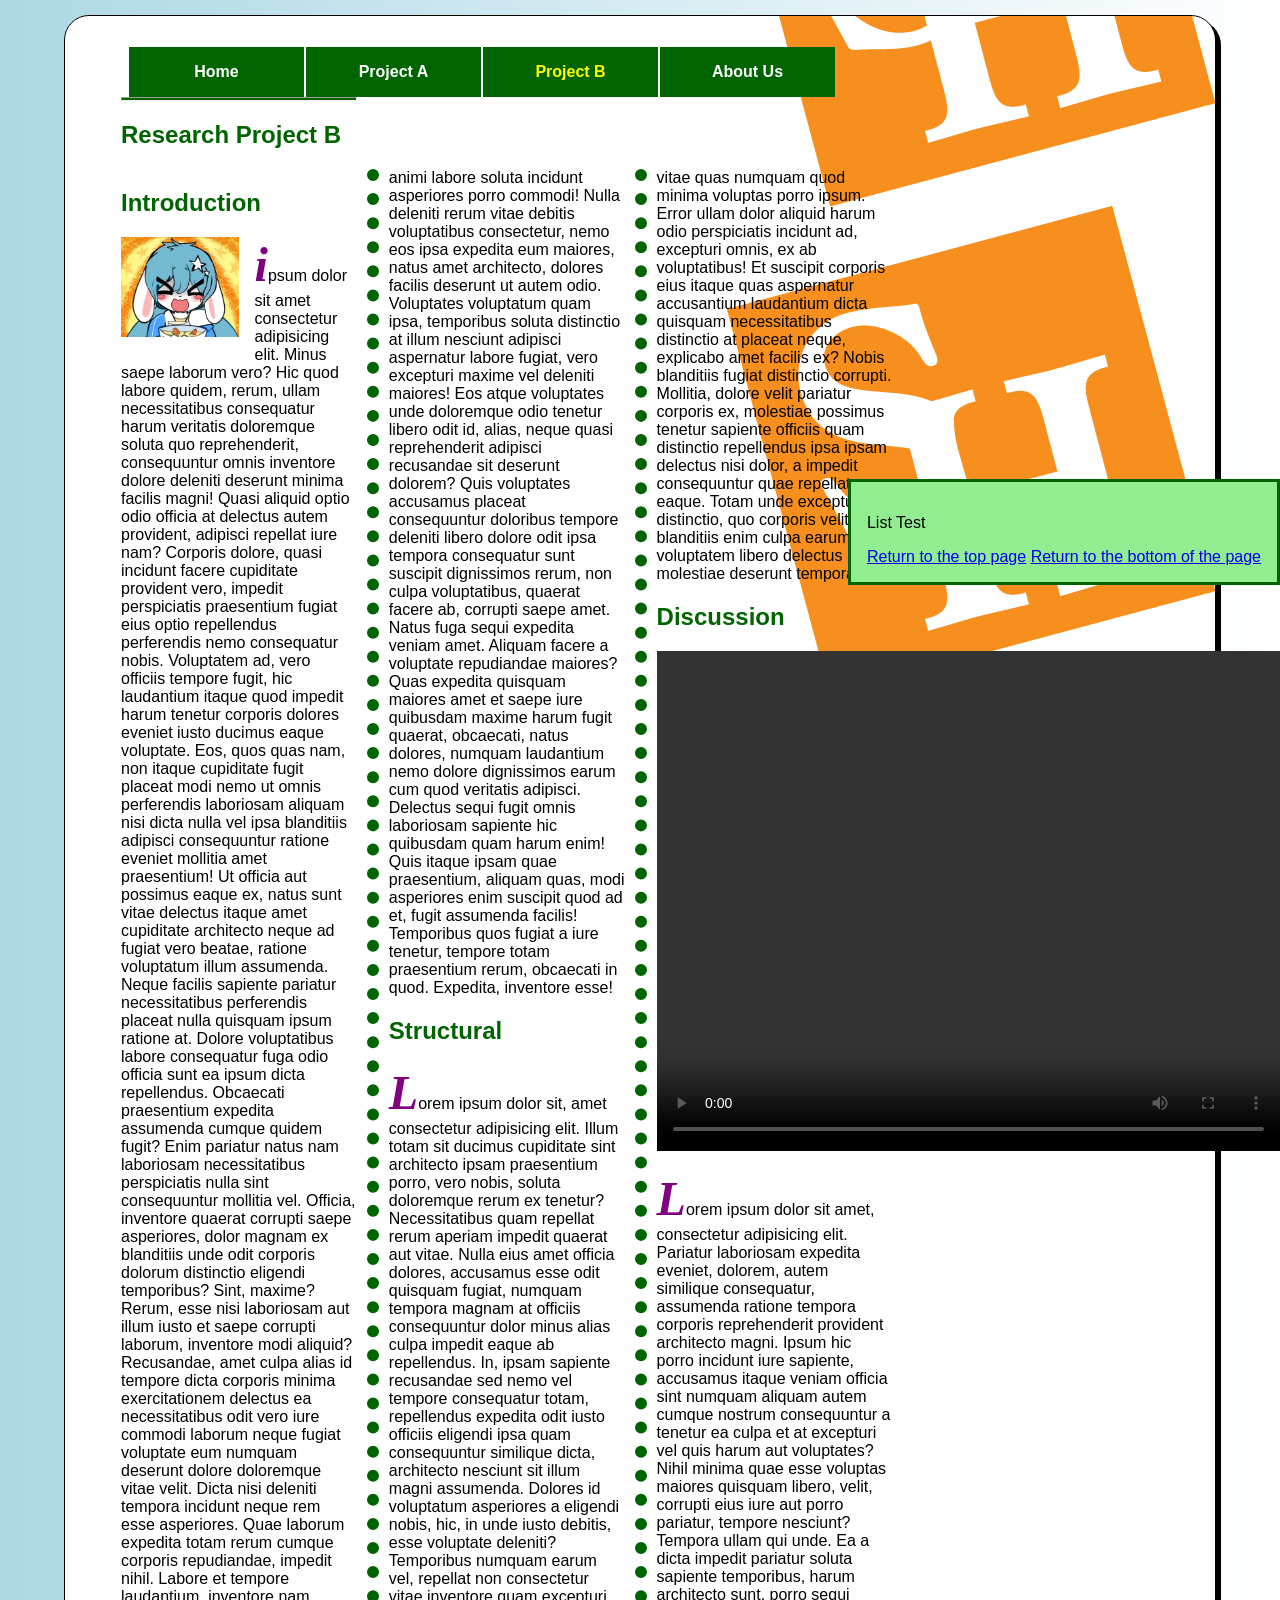
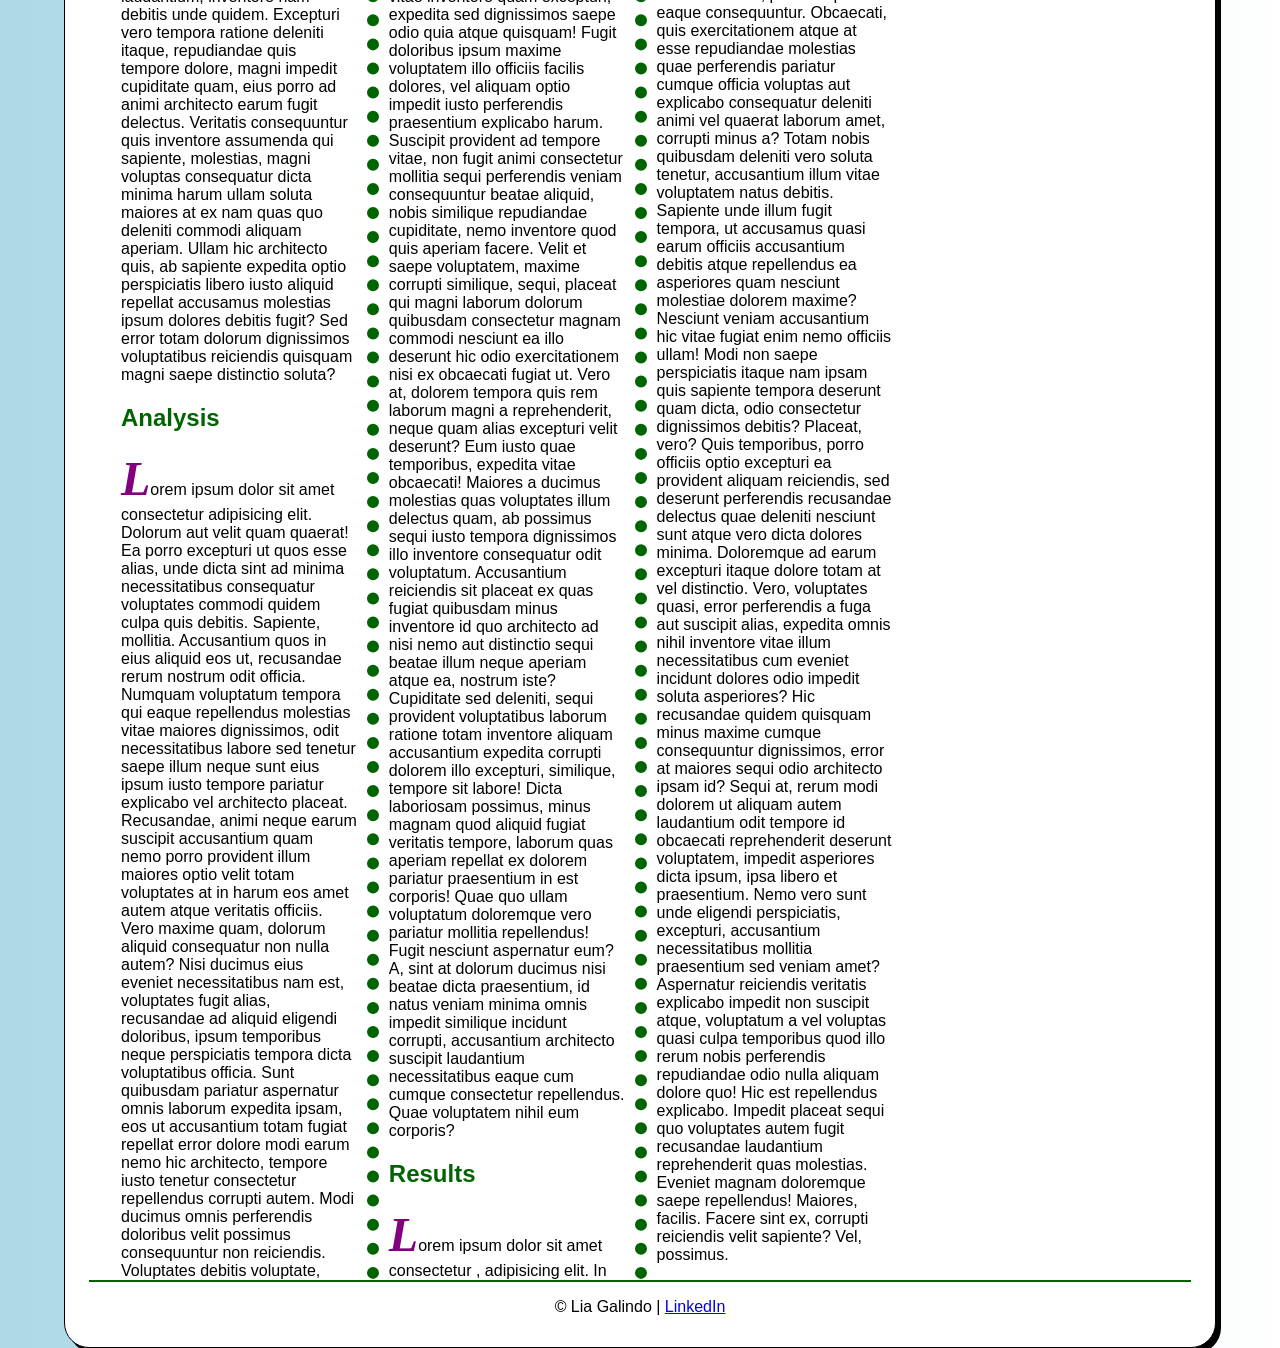
==== commit 9f8b9ab6: "Test" ====
--- a/exam.html
+++ b/exam.html
@@ -17,9 +17,10 @@
         <li><a class="lastitem" href="#"> About Us</a></li>
     </ul>
     </nav>
-<hr class="line">
+
     <main>
         <article>
+            <hr class="line">
             <h1>Research Project B</h1>
             <h2>Introduction</h2>
                 <a href="https://www.shsu.edu/" target="_blank">
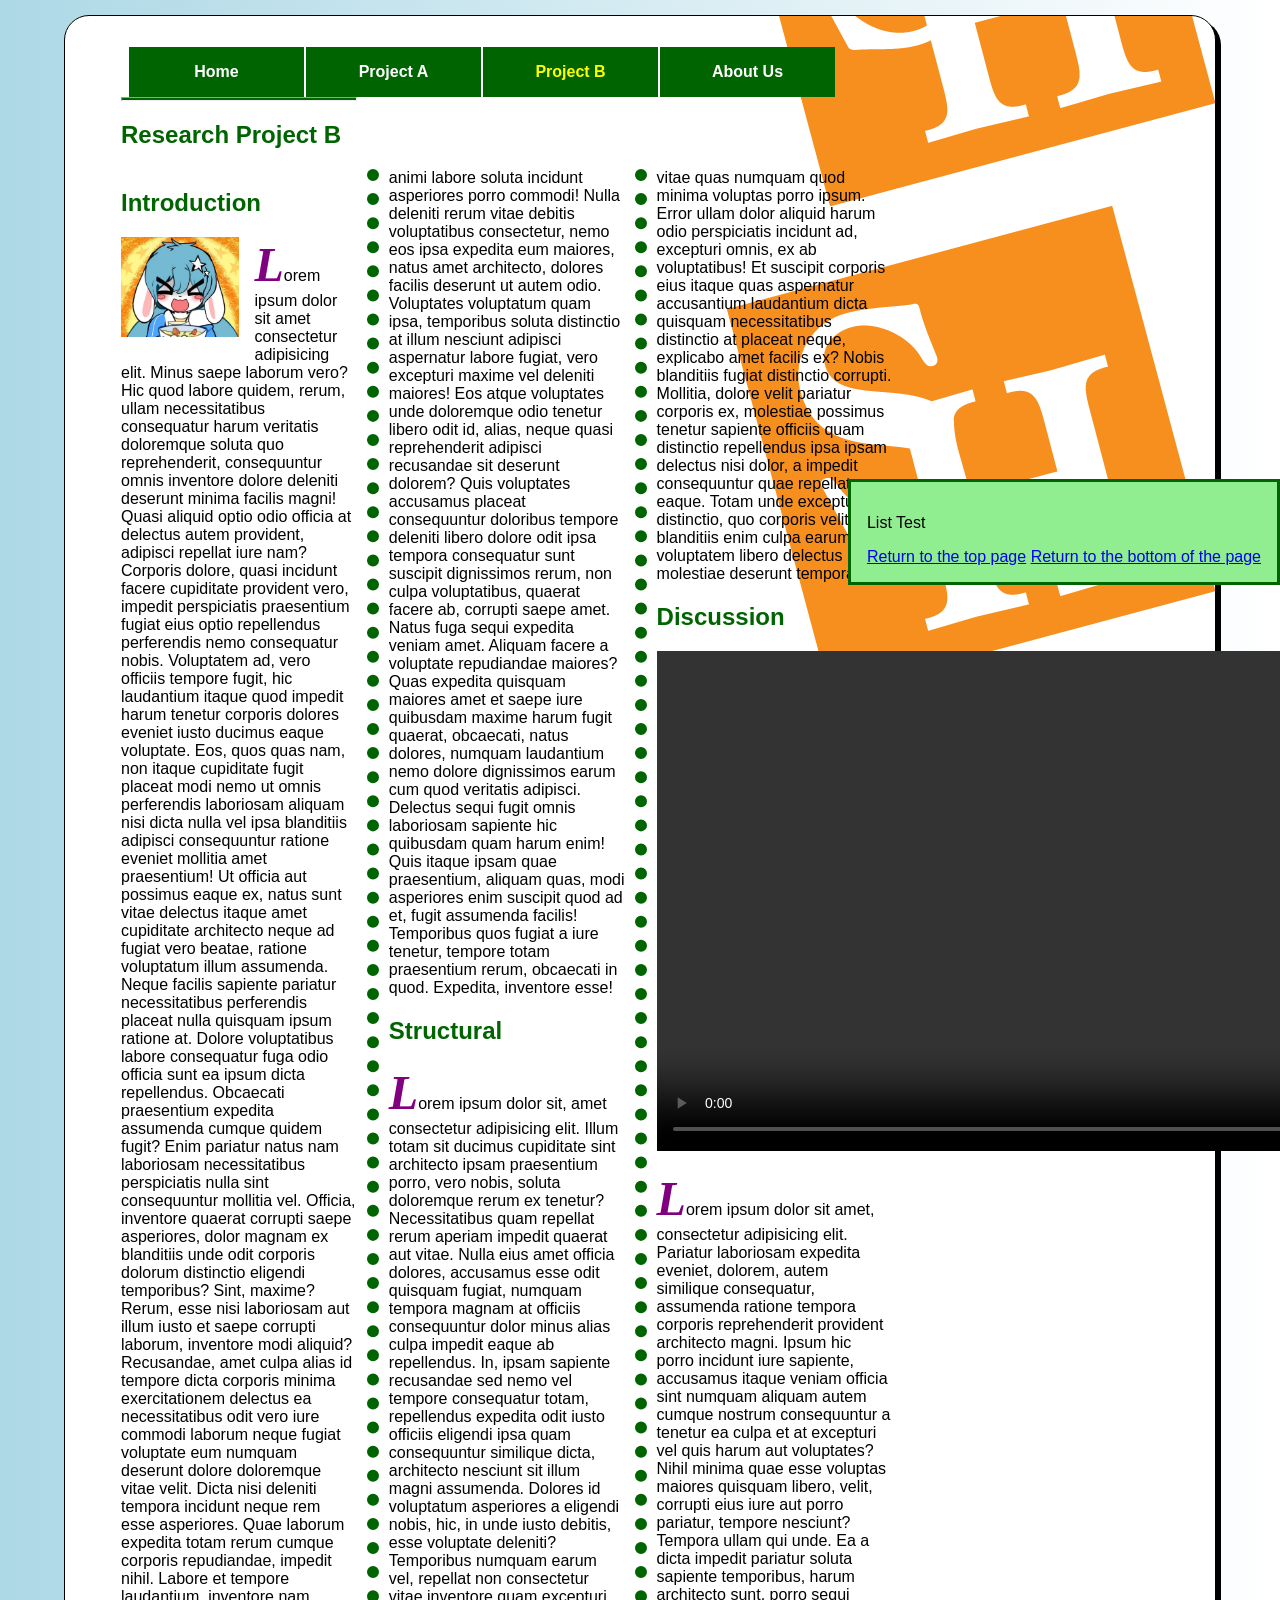
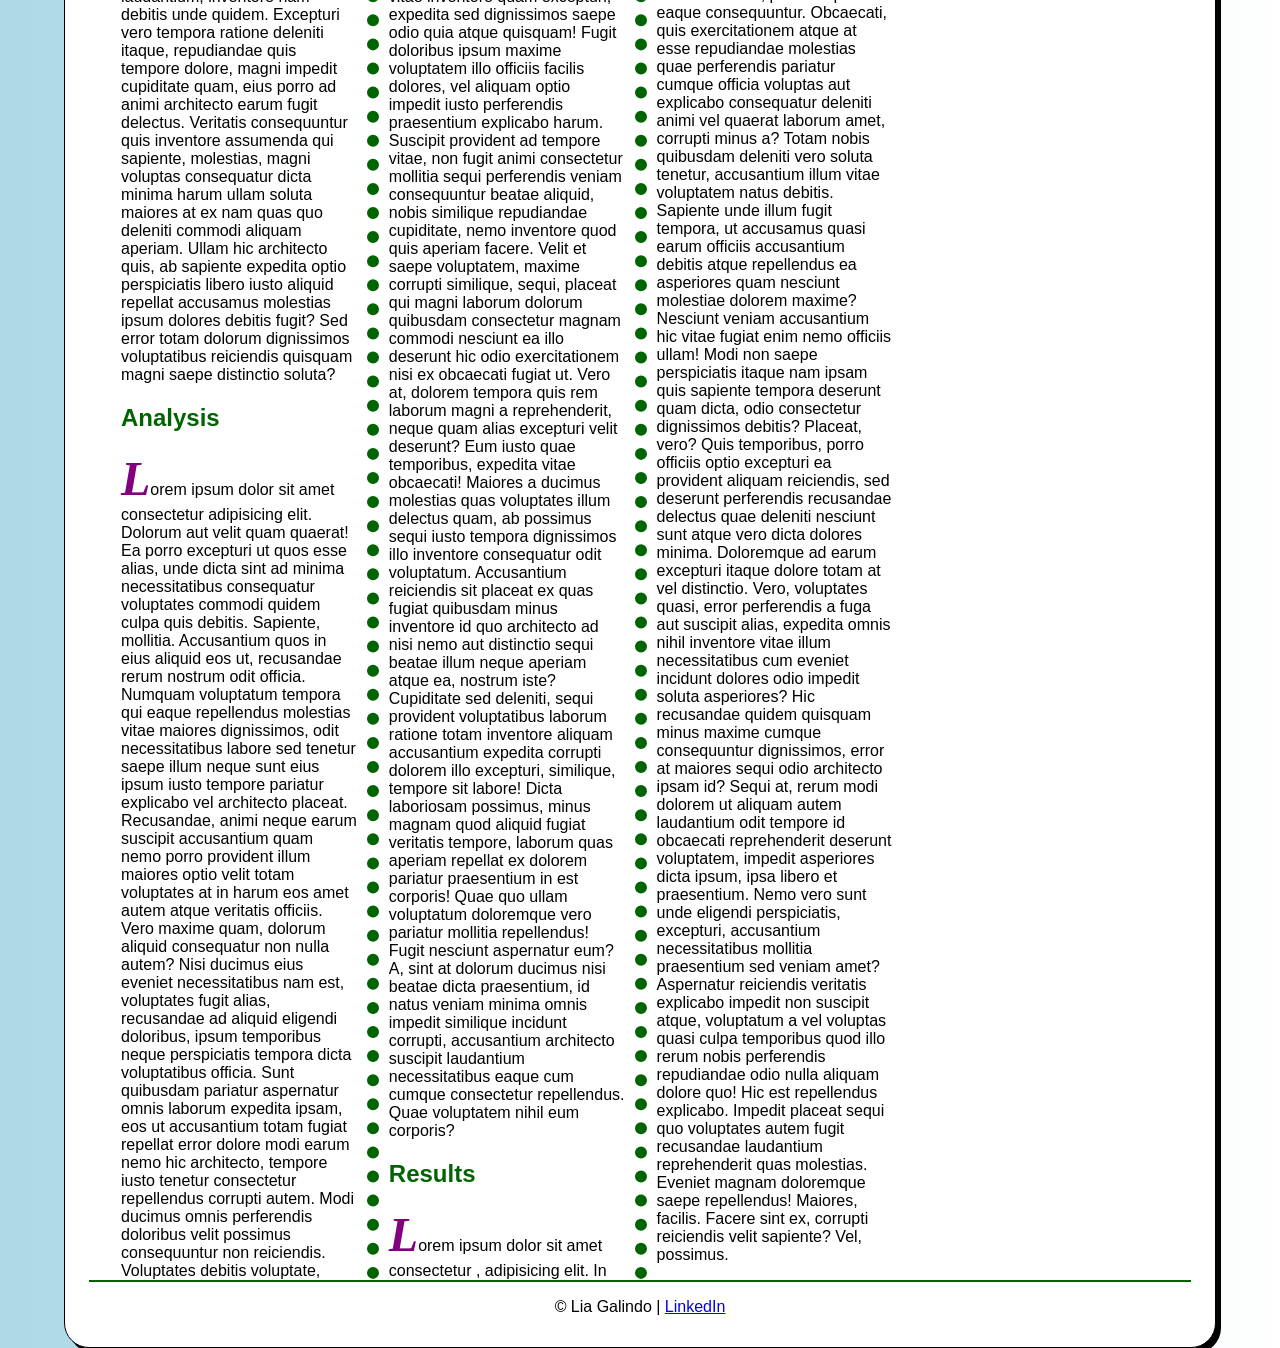
==== commit 5907d101: "litre" ====
--- a/exam.html
+++ b/exam.html
@@ -26,7 +26,7 @@
                 <a href="https://www.shsu.edu/" target="_blank">
                     <img src="images/jacupick3.png" alt="Pula holding spoon" height="100">
                 </a>
-            <p><span>ipsum dolor sit amet consectetur</span>  adipisicing elit. Minus saepe laborum vero? Hic quod labore quidem, rerum, ullam necessitatibus consequatur harum veritatis doloremque soluta quo reprehenderit, consequuntur omnis inventore dolore deleniti deserunt minima facilis magni! Quasi aliquid optio odio officia at delectus autem provident, adipisci repellat iure nam? Corporis dolore, quasi incidunt facere cupiditate provident vero, impedit perspiciatis praesentium fugiat eius optio repellendus perferendis nemo consequatur nobis. Voluptatem ad, vero officiis tempore fugit, hic laudantium itaque quod impedit harum tenetur corporis dolores eveniet iusto ducimus eaque voluptate. Eos, quos quas nam, non itaque cupiditate fugit placeat modi nemo ut omnis perferendis laboriosam aliquam nisi dicta nulla vel ipsa blanditiis adipisci consequuntur ratione eveniet mollitia amet praesentium! Ut officia aut possimus eaque ex, natus sunt vitae delectus itaque amet cupiditate architecto neque ad fugiat vero beatae, ratione voluptatum illum assumenda. Neque facilis sapiente pariatur necessitatibus perferendis placeat nulla quisquam ipsum ratione at. Dolore voluptatibus labore consequatur fuga odio officia sunt ea ipsum dicta repellendus. Obcaecati praesentium expedita assumenda cumque quidem fugit? Enim pariatur natus nam laboriosam necessitatibus perspiciatis nulla sint consequuntur mollitia vel. Officia, inventore quaerat corrupti saepe asperiores, dolor magnam ex blanditiis unde odit corporis dolorum distinctio eligendi temporibus? Sint, maxime? Rerum, esse nisi laboriosam aut illum iusto et saepe corrupti laborum, inventore modi aliquid? Recusandae, amet culpa alias id tempore dicta corporis minima exercitationem delectus ea necessitatibus odit vero iure commodi laborum neque fugiat voluptate eum numquam deserunt dolore doloremque vitae velit. Dicta nisi deleniti tempora incidunt neque rem esse asperiores. Quae laborum expedita totam rerum cumque corporis repudiandae, impedit nihil. Labore et tempore laudantium, inventore nam debitis unde quidem. Excepturi vero tempora ratione deleniti itaque, repudiandae quis tempore dolore, magni impedit cupiditate quam, eius porro ad animi architecto earum fugit delectus. Veritatis consequuntur quis inventore assumenda qui sapiente, molestias, magni voluptas consequatur dicta minima harum ullam soluta maiores at ex nam quas quo deleniti commodi aliquam aperiam. Ullam hic architecto quis, ab sapiente expedita optio perspiciatis libero iusto aliquid repellat accusamus molestias ipsum dolores debitis fugit? Sed error totam dolorum dignissimos voluptatibus reiciendis quisquam magni saepe distinctio soluta?</p>
+            <p><span>Lorem ipsum dolor sit amet consectetur</span>  adipisicing elit. Minus saepe laborum vero? Hic quod labore quidem, rerum, ullam necessitatibus consequatur harum veritatis doloremque soluta quo reprehenderit, consequuntur omnis inventore dolore deleniti deserunt minima facilis magni! Quasi aliquid optio odio officia at delectus autem provident, adipisci repellat iure nam? Corporis dolore, quasi incidunt facere cupiditate provident vero, impedit perspiciatis praesentium fugiat eius optio repellendus perferendis nemo consequatur nobis. Voluptatem ad, vero officiis tempore fugit, hic laudantium itaque quod impedit harum tenetur corporis dolores eveniet iusto ducimus eaque voluptate. Eos, quos quas nam, non itaque cupiditate fugit placeat modi nemo ut omnis perferendis laboriosam aliquam nisi dicta nulla vel ipsa blanditiis adipisci consequuntur ratione eveniet mollitia amet praesentium! Ut officia aut possimus eaque ex, natus sunt vitae delectus itaque amet cupiditate architecto neque ad fugiat vero beatae, ratione voluptatum illum assumenda. Neque facilis sapiente pariatur necessitatibus perferendis placeat nulla quisquam ipsum ratione at. Dolore voluptatibus labore consequatur fuga odio officia sunt ea ipsum dicta repellendus. Obcaecati praesentium expedita assumenda cumque quidem fugit? Enim pariatur natus nam laboriosam necessitatibus perspiciatis nulla sint consequuntur mollitia vel. Officia, inventore quaerat corrupti saepe asperiores, dolor magnam ex blanditiis unde odit corporis dolorum distinctio eligendi temporibus? Sint, maxime? Rerum, esse nisi laboriosam aut illum iusto et saepe corrupti laborum, inventore modi aliquid? Recusandae, amet culpa alias id tempore dicta corporis minima exercitationem delectus ea necessitatibus odit vero iure commodi laborum neque fugiat voluptate eum numquam deserunt dolore doloremque vitae velit. Dicta nisi deleniti tempora incidunt neque rem esse asperiores. Quae laborum expedita totam rerum cumque corporis repudiandae, impedit nihil. Labore et tempore laudantium, inventore nam debitis unde quidem. Excepturi vero tempora ratione deleniti itaque, repudiandae quis tempore dolore, magni impedit cupiditate quam, eius porro ad animi architecto earum fugit delectus. Veritatis consequuntur quis inventore assumenda qui sapiente, molestias, magni voluptas consequatur dicta minima harum ullam soluta maiores at ex nam quas quo deleniti commodi aliquam aperiam. Ullam hic architecto quis, ab sapiente expedita optio perspiciatis libero iusto aliquid repellat accusamus molestias ipsum dolores debitis fugit? Sed error totam dolorum dignissimos voluptatibus reiciendis quisquam magni saepe distinctio soluta?</p>
             <h2>Analysis</h2>
             <p><span>Lorem ipsum dolor sit amet consectetur</span>  adipisicing elit. Dolorum aut velit quam quaerat! Ea porro excepturi ut quos esse alias, unde dicta sint ad minima necessitatibus consequatur voluptates commodi quidem culpa quis debitis. Sapiente, mollitia. Accusantium quos in eius aliquid eos ut, recusandae rerum nostrum odit officia. Numquam voluptatum tempora qui eaque repellendus molestias vitae maiores dignissimos, odit necessitatibus labore sed tenetur saepe illum neque sunt eius ipsum iusto tempore pariatur explicabo vel architecto placeat. Recusandae, animi neque earum suscipit accusantium quam nemo porro provident illum maiores optio velit totam voluptates at in harum eos amet autem atque veritatis officiis. Vero maxime quam, dolorum aliquid consequatur non nulla autem? Nisi ducimus eius eveniet necessitatibus nam est, voluptates fugit alias, recusandae ad aliquid eligendi doloribus, ipsum temporibus neque perspiciatis tempora dicta voluptatibus officia. Sunt quibusdam pariatur aspernatur omnis laborum expedita ipsam, eos ut accusantium totam fugiat repellat error dolore modi earum nemo hic architecto, tempore iusto tenetur consectetur repellendus corrupti autem. Modi ducimus omnis perferendis doloribus velit possimus consequuntur non reiciendis. Voluptates debitis voluptate, animi labore soluta incidunt asperiores porro commodi! Nulla deleniti rerum vitae debitis voluptatibus consectetur, nemo eos ipsa expedita eum maiores, natus amet architecto, dolores facilis deserunt ut autem odio. Voluptates voluptatum quam ipsa, temporibus soluta distinctio at illum nesciunt adipisci aspernatur labore fugiat, vero excepturi maxime vel deleniti maiores! Eos atque voluptates unde doloremque odio tenetur libero odit id, alias, neque quasi reprehenderit adipisci recusandae sit deserunt dolorem? Quis voluptates accusamus placeat consequuntur doloribus tempore deleniti libero dolore odit ipsa tempora consequatur sunt suscipit dignissimos rerum, non culpa voluptatibus, quaerat facere ab, corrupti saepe amet. Natus fuga sequi expedita veniam amet. Aliquam facere a voluptate repudiandae maiores? Quas expedita quisquam maiores amet et saepe iure quibusdam maxime harum fugit quaerat, obcaecati, natus dolores, numquam laudantium nemo dolore dignissimos earum cum quod veritatis adipisci. Delectus sequi fugit omnis laboriosam sapiente hic quibusdam quam harum enim! Quis itaque ipsam quae praesentium, aliquam quas, modi asperiores enim suscipit quod ad et, fugit assumenda facilis! Temporibus quos fugiat a iure tenetur, tempore totam praesentium rerum, obcaecati in quod. Expedita, inventore esse!</p>
             <h2>Structural</h2>
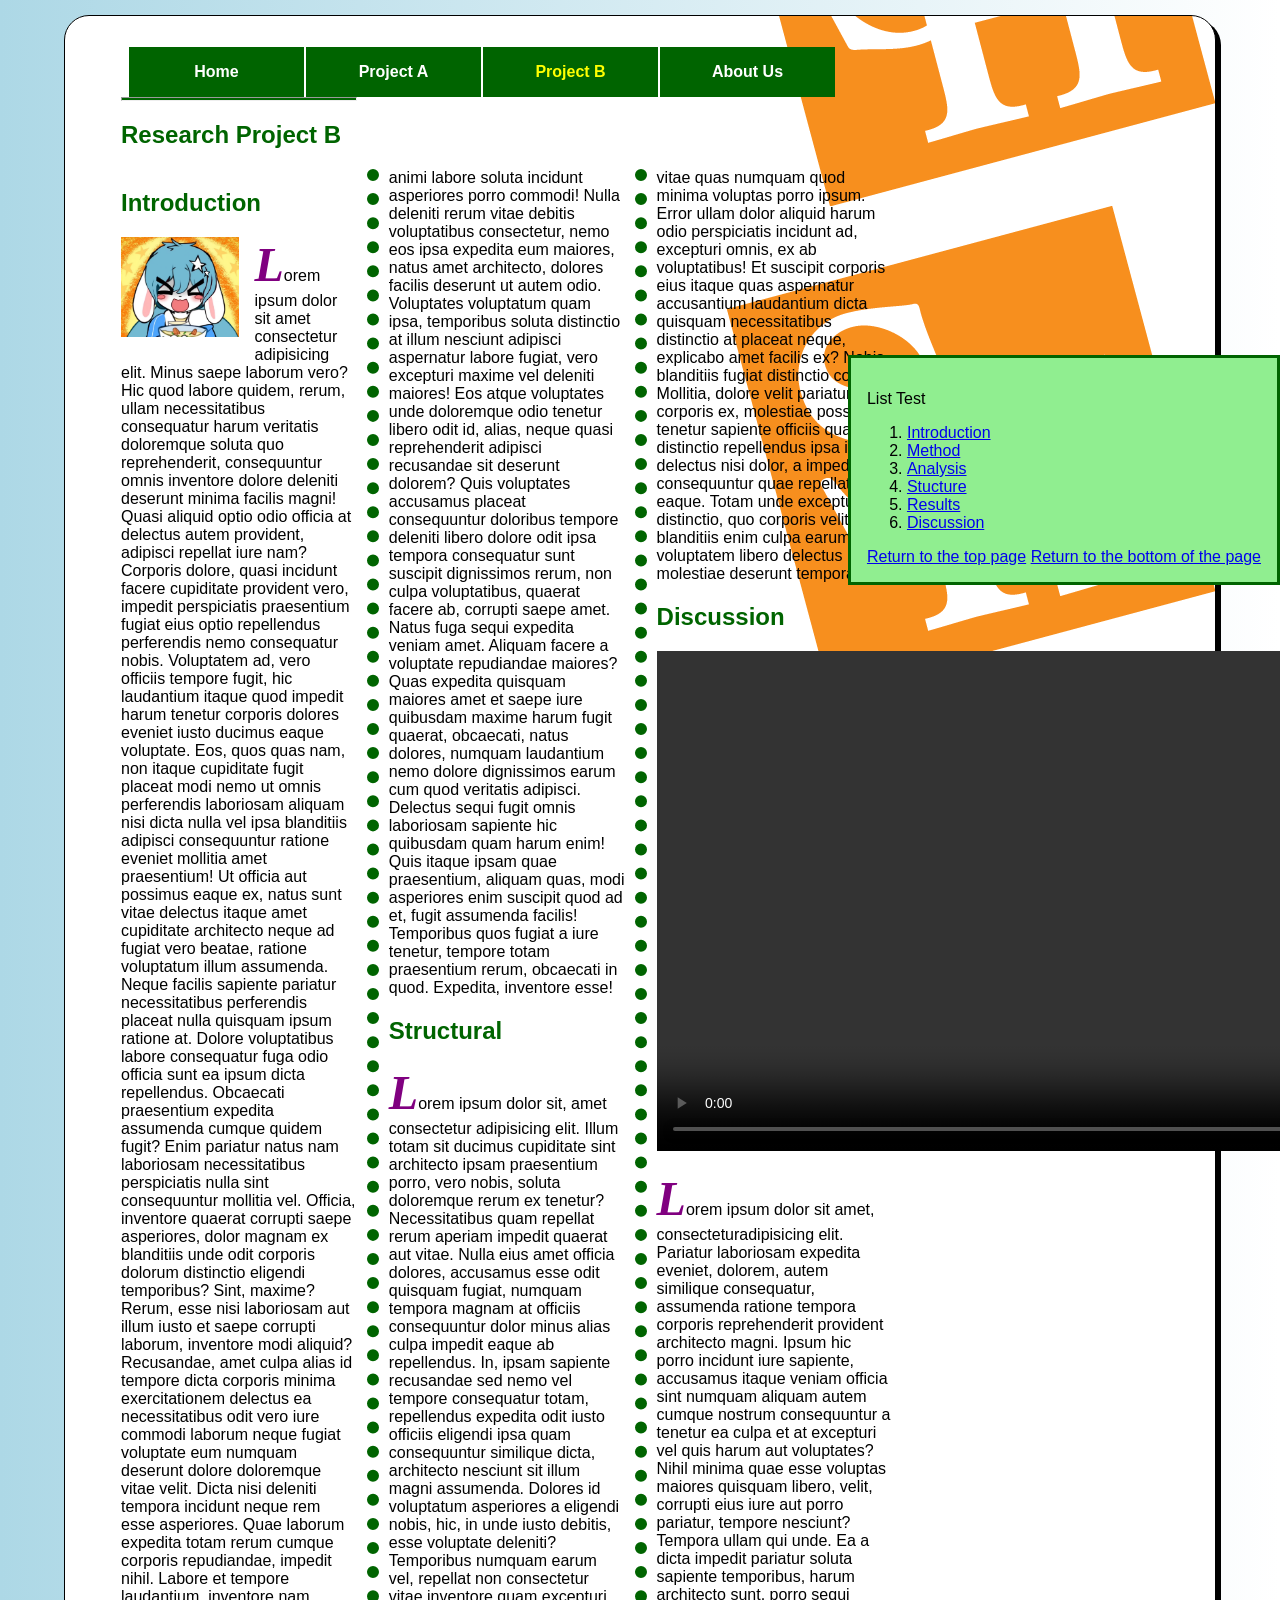
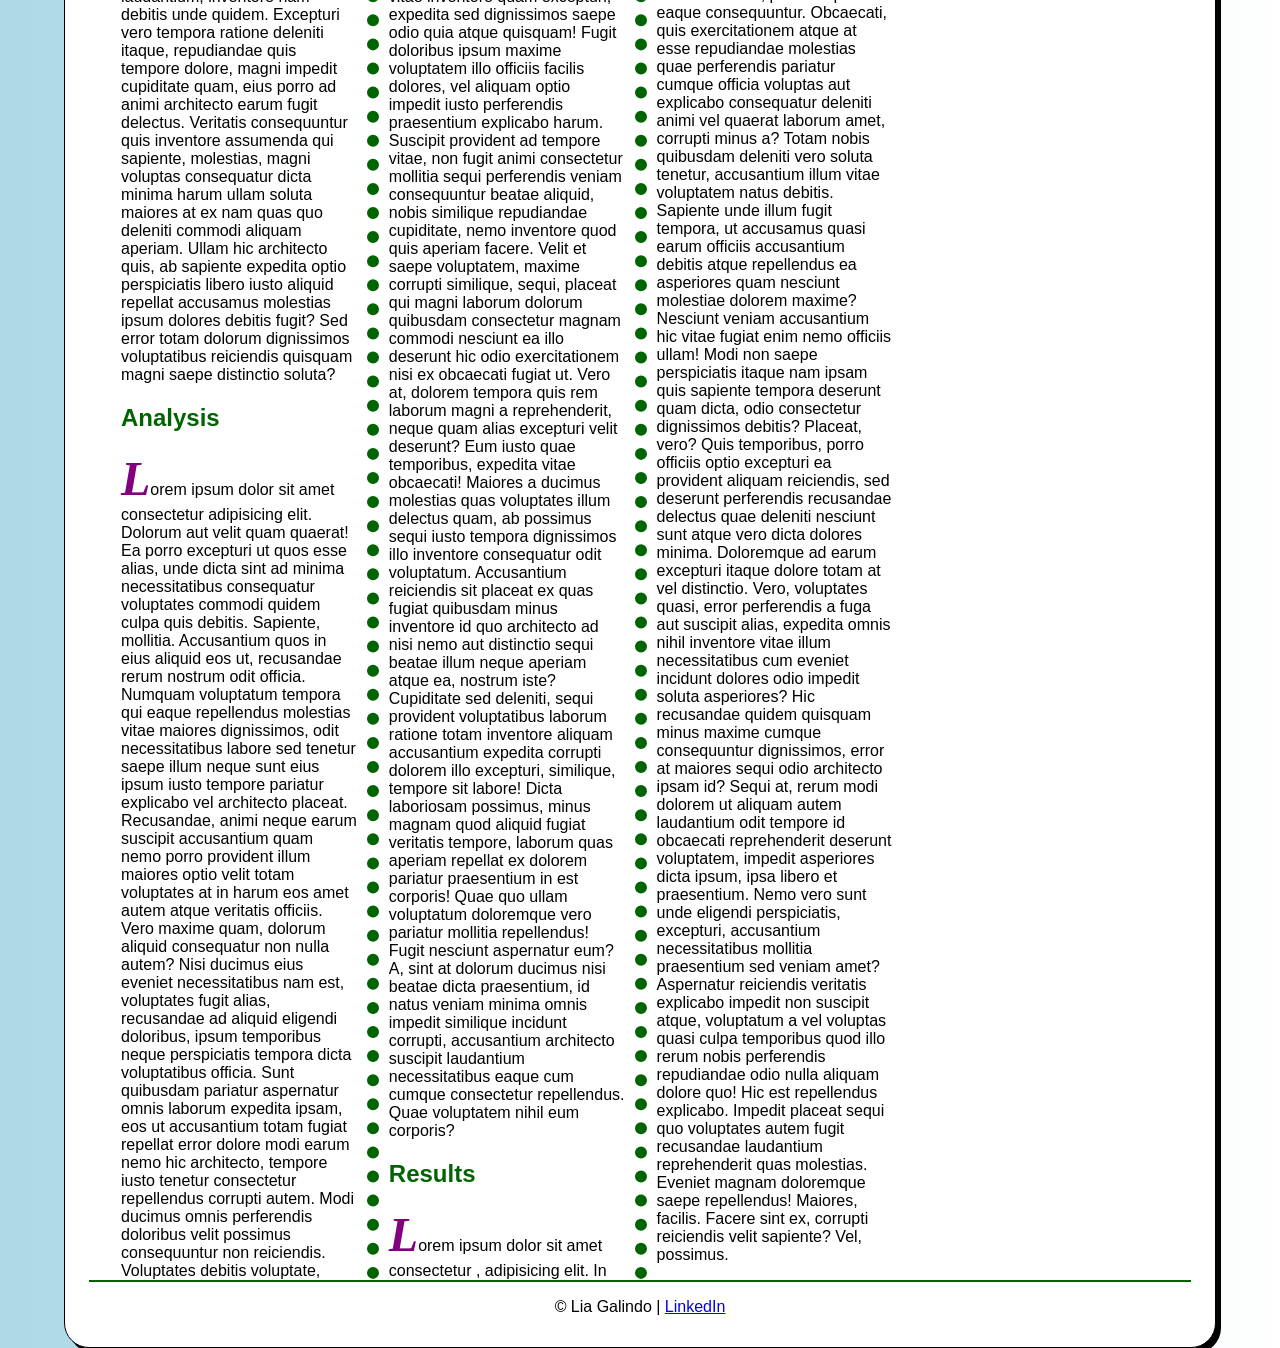
==== commit fa7512ac: "Final" ====
--- a/exam.html
+++ b/exam.html
@@ -22,29 +22,35 @@
         <article>
             <hr class="line">
             <h1>Research Project B</h1>
-            <h2>Introduction</h2>
+            <h2 id="intro">Introduction</h2>
                 <a href="https://www.shsu.edu/" target="_blank">
                     <img src="images/jacupick3.png" alt="Pula holding spoon" height="100">
                 </a>
             <p><span>Lorem ipsum dolor sit amet consectetur</span>  adipisicing elit. Minus saepe laborum vero? Hic quod labore quidem, rerum, ullam necessitatibus consequatur harum veritatis doloremque soluta quo reprehenderit, consequuntur omnis inventore dolore deleniti deserunt minima facilis magni! Quasi aliquid optio odio officia at delectus autem provident, adipisci repellat iure nam? Corporis dolore, quasi incidunt facere cupiditate provident vero, impedit perspiciatis praesentium fugiat eius optio repellendus perferendis nemo consequatur nobis. Voluptatem ad, vero officiis tempore fugit, hic laudantium itaque quod impedit harum tenetur corporis dolores eveniet iusto ducimus eaque voluptate. Eos, quos quas nam, non itaque cupiditate fugit placeat modi nemo ut omnis perferendis laboriosam aliquam nisi dicta nulla vel ipsa blanditiis adipisci consequuntur ratione eveniet mollitia amet praesentium! Ut officia aut possimus eaque ex, natus sunt vitae delectus itaque amet cupiditate architecto neque ad fugiat vero beatae, ratione voluptatum illum assumenda. Neque facilis sapiente pariatur necessitatibus perferendis placeat nulla quisquam ipsum ratione at. Dolore voluptatibus labore consequatur fuga odio officia sunt ea ipsum dicta repellendus. Obcaecati praesentium expedita assumenda cumque quidem fugit? Enim pariatur natus nam laboriosam necessitatibus perspiciatis nulla sint consequuntur mollitia vel. Officia, inventore quaerat corrupti saepe asperiores, dolor magnam ex blanditiis unde odit corporis dolorum distinctio eligendi temporibus? Sint, maxime? Rerum, esse nisi laboriosam aut illum iusto et saepe corrupti laborum, inventore modi aliquid? Recusandae, amet culpa alias id tempore dicta corporis minima exercitationem delectus ea necessitatibus odit vero iure commodi laborum neque fugiat voluptate eum numquam deserunt dolore doloremque vitae velit. Dicta nisi deleniti tempora incidunt neque rem esse asperiores. Quae laborum expedita totam rerum cumque corporis repudiandae, impedit nihil. Labore et tempore laudantium, inventore nam debitis unde quidem. Excepturi vero tempora ratione deleniti itaque, repudiandae quis tempore dolore, magni impedit cupiditate quam, eius porro ad animi architecto earum fugit delectus. Veritatis consequuntur quis inventore assumenda qui sapiente, molestias, magni voluptas consequatur dicta minima harum ullam soluta maiores at ex nam quas quo deleniti commodi aliquam aperiam. Ullam hic architecto quis, ab sapiente expedita optio perspiciatis libero iusto aliquid repellat accusamus molestias ipsum dolores debitis fugit? Sed error totam dolorum dignissimos voluptatibus reiciendis quisquam magni saepe distinctio soluta?</p>
-            <h2>Analysis</h2>
+            <h2 id="analysis">Analysis</h2>
             <p><span>Lorem ipsum dolor sit amet consectetur</span>  adipisicing elit. Dolorum aut velit quam quaerat! Ea porro excepturi ut quos esse alias, unde dicta sint ad minima necessitatibus consequatur voluptates commodi quidem culpa quis debitis. Sapiente, mollitia. Accusantium quos in eius aliquid eos ut, recusandae rerum nostrum odit officia. Numquam voluptatum tempora qui eaque repellendus molestias vitae maiores dignissimos, odit necessitatibus labore sed tenetur saepe illum neque sunt eius ipsum iusto tempore pariatur explicabo vel architecto placeat. Recusandae, animi neque earum suscipit accusantium quam nemo porro provident illum maiores optio velit totam voluptates at in harum eos amet autem atque veritatis officiis. Vero maxime quam, dolorum aliquid consequatur non nulla autem? Nisi ducimus eius eveniet necessitatibus nam est, voluptates fugit alias, recusandae ad aliquid eligendi doloribus, ipsum temporibus neque perspiciatis tempora dicta voluptatibus officia. Sunt quibusdam pariatur aspernatur omnis laborum expedita ipsam, eos ut accusantium totam fugiat repellat error dolore modi earum nemo hic architecto, tempore iusto tenetur consectetur repellendus corrupti autem. Modi ducimus omnis perferendis doloribus velit possimus consequuntur non reiciendis. Voluptates debitis voluptate, animi labore soluta incidunt asperiores porro commodi! Nulla deleniti rerum vitae debitis voluptatibus consectetur, nemo eos ipsa expedita eum maiores, natus amet architecto, dolores facilis deserunt ut autem odio. Voluptates voluptatum quam ipsa, temporibus soluta distinctio at illum nesciunt adipisci aspernatur labore fugiat, vero excepturi maxime vel deleniti maiores! Eos atque voluptates unde doloremque odio tenetur libero odit id, alias, neque quasi reprehenderit adipisci recusandae sit deserunt dolorem? Quis voluptates accusamus placeat consequuntur doloribus tempore deleniti libero dolore odit ipsa tempora consequatur sunt suscipit dignissimos rerum, non culpa voluptatibus, quaerat facere ab, corrupti saepe amet. Natus fuga sequi expedita veniam amet. Aliquam facere a voluptate repudiandae maiores? Quas expedita quisquam maiores amet et saepe iure quibusdam maxime harum fugit quaerat, obcaecati, natus dolores, numquam laudantium nemo dolore dignissimos earum cum quod veritatis adipisci. Delectus sequi fugit omnis laboriosam sapiente hic quibusdam quam harum enim! Quis itaque ipsam quae praesentium, aliquam quas, modi asperiores enim suscipit quod ad et, fugit assumenda facilis! Temporibus quos fugiat a iure tenetur, tempore totam praesentium rerum, obcaecati in quod. Expedita, inventore esse!</p>
-            <h2>Structural</h2>
+            <h2 id="structure">Structural</h2>
             <p><span>Lorem ipsum dolor sit, amet consectetur</span>  adipisicing elit. Illum totam sit ducimus cupiditate sint architecto ipsam praesentium porro, vero nobis, soluta doloremque rerum ex tenetur? Necessitatibus quam repellat rerum aperiam impedit quaerat aut vitae. Nulla eius amet officia dolores, accusamus esse odit quisquam fugiat, numquam tempora magnam at officiis consequuntur dolor minus alias culpa impedit eaque ab repellendus. In, ipsam sapiente recusandae sed nemo vel tempore consequatur totam, repellendus expedita odit iusto officiis eligendi ipsa quam consequuntur similique dicta, architecto nesciunt sit illum magni assumenda. Dolores id voluptatum asperiores a eligendi nobis, hic, in unde iusto debitis, esse voluptate deleniti? Temporibus numquam earum vel, repellat non consectetur vitae inventore quam excepturi, expedita sed dignissimos saepe odio quia atque quisquam! Fugit doloribus ipsum maxime voluptatem illo officiis facilis dolores, vel aliquam optio impedit iusto perferendis praesentium explicabo harum. Suscipit provident ad tempore vitae, non fugit animi consectetur mollitia sequi perferendis veniam consequuntur beatae aliquid, nobis similique repudiandae cupiditate, nemo inventore quod quis aperiam facere. Velit et saepe voluptatem, maxime corrupti similique, sequi, placeat qui magni laborum dolorum quibusdam consectetur magnam commodi nesciunt ea illo deserunt hic odio exercitationem nisi ex obcaecati fugiat ut. Vero at, dolorem tempora quis rem laborum magni a reprehenderit, neque quam alias excepturi velit deserunt? Eum iusto quae temporibus, expedita vitae obcaecati! Maiores a ducimus molestias quas voluptates illum delectus quam, ab possimus sequi iusto tempora dignissimos illo inventore consequatur odit voluptatum. Accusantium reiciendis sit placeat ex quas fugiat quibusdam minus inventore id quo architecto ad nisi nemo aut distinctio sequi beatae illum neque aperiam atque ea, nostrum iste? Cupiditate sed deleniti, sequi provident voluptatibus laborum ratione totam inventore aliquam accusantium expedita corrupti dolorem illo excepturi, similique, tempore sit labore! Dicta laboriosam possimus, minus magnam quod aliquid fugiat veritatis tempore, laborum quas aperiam repellat ex dolorem pariatur praesentium in est corporis! Quae quo ullam voluptatum doloremque vero pariatur mollitia repellendus! Fugit nesciunt aspernatur eum? A, sint at dolorum ducimus nisi beatae dicta praesentium, id natus veniam minima omnis impedit similique incidunt corrupti, accusantium architecto suscipit laudantium necessitatibus eaque cum cumque consectetur repellendus. Quae voluptatem nihil eum corporis?</p>
-            <h2>Results</h2>
-            <p>L<span>orem ipsum dolor sit amet consectetur</span> , adipisicing elit. In vitae quas numquam quod minima voluptas porro ipsum. Error ullam dolor aliquid harum odio perspiciatis incidunt ad, excepturi omnis, ex ab voluptatibus! Et suscipit corporis eius itaque quas aspernatur accusantium laudantium dicta quisquam necessitatibus distinctio at placeat neque, explicabo amet facilis ex? Nobis blanditiis fugiat distinctio corrupti. Mollitia, dolore velit pariatur corporis ex, molestiae possimus tenetur sapiente officiis quam distinctio repellendus ipsa ipsam delectus nisi dolor, a impedit consequuntur quae repellat eaque. Totam unde excepturi distinctio, quo corporis velit, blanditiis enim culpa earum, ex voluptatem libero delectus molestiae deserunt tempora vel.</p>
-            <h2>Discussion</h2>
+            <h2 id="results">Results</h2>
+            <p><span>Lorem ipsum dolor sit amet consectetur</span> , adipisicing elit. In vitae quas numquam quod minima voluptas porro ipsum. Error ullam dolor aliquid harum odio perspiciatis incidunt ad, excepturi omnis, ex ab voluptatibus! Et suscipit corporis eius itaque quas aspernatur accusantium laudantium dicta quisquam necessitatibus distinctio at placeat neque, explicabo amet facilis ex? Nobis blanditiis fugiat distinctio corrupti. Mollitia, dolore velit pariatur corporis ex, molestiae possimus tenetur sapiente officiis quam distinctio repellendus ipsa ipsam delectus nisi dolor, a impedit consequuntur quae repellat eaque. Totam unde excepturi distinctio, quo corporis velit, blanditiis enim culpa earum, ex voluptatem libero delectus molestiae deserunt tempora vel.</p>
+            <h2 id="discussion">Discussion</h2>
             <video height="500" controls>
                 <source src="Fopsie.mp4" type="video/mp4">
                 Your browser does not support the video tag.
             </video>
-            
-            <p>Lorem ipsum dolor sit amet, consectetur adipisicing elit. Pariatur laboriosam expedita eveniet, dolorem, autem similique consequatur, assumenda ratione tempora corporis reprehenderit provident architecto magni. Ipsum hic porro incidunt iure sapiente, accusamus itaque veniam officia sint numquam aliquam autem cumque nostrum consequuntur a tenetur ea culpa et at excepturi vel quis harum aut voluptates? Nihil minima quae esse voluptas maiores quisquam libero, velit, corrupti eius iure aut porro pariatur, tempore nesciunt? Tempora ullam qui unde. Ea a dicta impedit pariatur soluta sapiente temporibus, harum architecto sunt, porro sequi eaque consequuntur. Obcaecati, quis exercitationem atque at esse repudiandae molestias quae perferendis pariatur cumque officia voluptas aut explicabo consequatur deleniti animi vel quaerat laborum amet, corrupti minus a? Totam nobis quibusdam deleniti vero soluta tenetur, accusantium illum vitae voluptatem natus debitis. Sapiente unde illum fugit tempora, ut accusamus quasi earum officiis accusantium debitis atque repellendus ea asperiores quam nesciunt molestiae dolorem maxime? Nesciunt veniam accusantium hic vitae fugiat enim nemo officiis ullam! Modi non saepe perspiciatis itaque nam ipsam quis sapiente tempora deserunt quam dicta, odio consectetur dignissimos debitis? Placeat, vero? Quis temporibus, porro officiis optio excepturi ea provident aliquam reiciendis, sed deserunt perferendis recusandae delectus quae deleniti nesciunt sunt atque vero dicta dolores minima. Doloremque ad earum excepturi itaque dolore totam at vel distinctio. Vero, voluptates quasi, error perferendis a fuga aut suscipit alias, expedita omnis nihil inventore vitae illum necessitatibus cum eveniet incidunt dolores odio impedit soluta asperiores? Hic recusandae quidem quisquam minus maxime cumque consequuntur dignissimos, error at maiores sequi odio architecto ipsam id? Sequi at, rerum modi dolorem ut aliquam autem laudantium odit tempore id obcaecati reprehenderit deserunt voluptatem, impedit asperiores dicta ipsum, ipsa libero et praesentium. Nemo vero sunt unde eligendi perspiciatis, excepturi, accusantium necessitatibus mollitia praesentium sed veniam amet? Aspernatur reiciendis veritatis explicabo impedit non suscipit atque, voluptatum a vel voluptas quasi culpa temporibus quod illo rerum nobis perferendis repudiandae odio nulla aliquam dolore quo! Hic est repellendus explicabo. Impedit placeat sequi quo voluptates autem fugit recusandae laudantium reprehenderit quas molestias. Eveniet magnam doloremque saepe repellendus! Maiores, facilis. Facere sint ex, corrupti reiciendis velit sapiente? Vel, possimus.</p>
+            <p><span>Lorem ipsum dolor sit amet, consectetur</span>adipisicing elit. Pariatur laboriosam expedita eveniet, dolorem, autem similique consequatur, assumenda ratione tempora corporis reprehenderit provident architecto magni. Ipsum hic porro incidunt iure sapiente, accusamus itaque veniam officia sint numquam aliquam autem cumque nostrum consequuntur a tenetur ea culpa et at excepturi vel quis harum aut voluptates? Nihil minima quae esse voluptas maiores quisquam libero, velit, corrupti eius iure aut porro pariatur, tempore nesciunt? Tempora ullam qui unde. Ea a dicta impedit pariatur soluta sapiente temporibus, harum architecto sunt, porro sequi eaque consequuntur. Obcaecati, quis exercitationem atque at esse repudiandae molestias quae perferendis pariatur cumque officia voluptas aut explicabo consequatur deleniti animi vel quaerat laborum amet, corrupti minus a? Totam nobis quibusdam deleniti vero soluta tenetur, accusantium illum vitae voluptatem natus debitis. Sapiente unde illum fugit tempora, ut accusamus quasi earum officiis accusantium debitis atque repellendus ea asperiores quam nesciunt molestiae dolorem maxime? Nesciunt veniam accusantium hic vitae fugiat enim nemo officiis ullam! Modi non saepe perspiciatis itaque nam ipsam quis sapiente tempora deserunt quam dicta, odio consectetur dignissimos debitis? Placeat, vero? Quis temporibus, porro officiis optio excepturi ea provident aliquam reiciendis, sed deserunt perferendis recusandae delectus quae deleniti nesciunt sunt atque vero dicta dolores minima. Doloremque ad earum excepturi itaque dolore totam at vel distinctio. Vero, voluptates quasi, error perferendis a fuga aut suscipit alias, expedita omnis nihil inventore vitae illum necessitatibus cum eveniet incidunt dolores odio impedit soluta asperiores? Hic recusandae quidem quisquam minus maxime cumque consequuntur dignissimos, error at maiores sequi odio architecto ipsam id? Sequi at, rerum modi dolorem ut aliquam autem laudantium odit tempore id obcaecati reprehenderit deserunt voluptatem, impedit asperiores dicta ipsum, ipsa libero et praesentium. Nemo vero sunt unde eligendi perspiciatis, excepturi, accusantium necessitatibus mollitia praesentium sed veniam amet? Aspernatur reiciendis veritatis explicabo impedit non suscipit atque, voluptatum a vel voluptas quasi culpa temporibus quod illo rerum nobis perferendis repudiandae odio nulla aliquam dolore quo! Hic est repellendus explicabo. Impedit placeat sequi quo voluptates autem fugit recusandae laudantium reprehenderit quas molestias. Eveniet magnam doloremque saepe repellendus! Maiores, facilis. Facere sint ex, corrupti reiciendis velit sapiente? Vel, possimus.</p>
         </article>
     </main>
     <aside>
         <p class="Fixed">List Test</p>
-
+        <ol>
+            <li><a href="#intro">Introduction</a></li>
+            <li><a href="#">Method</a></li>
+            <li><a href="#analysis">Analysis</a></li>
+            <li><a href="#structure">Stucture</a></li>
+            <li><a href="#results">Results</a></li>
+            <li><a href="#discussion">Discussion</a></li>
+        </ol>
         <a href="exam.html">Return to the top page</a>
         <a href="index.html">Return to the bottom of the page</a>
     </aside>
